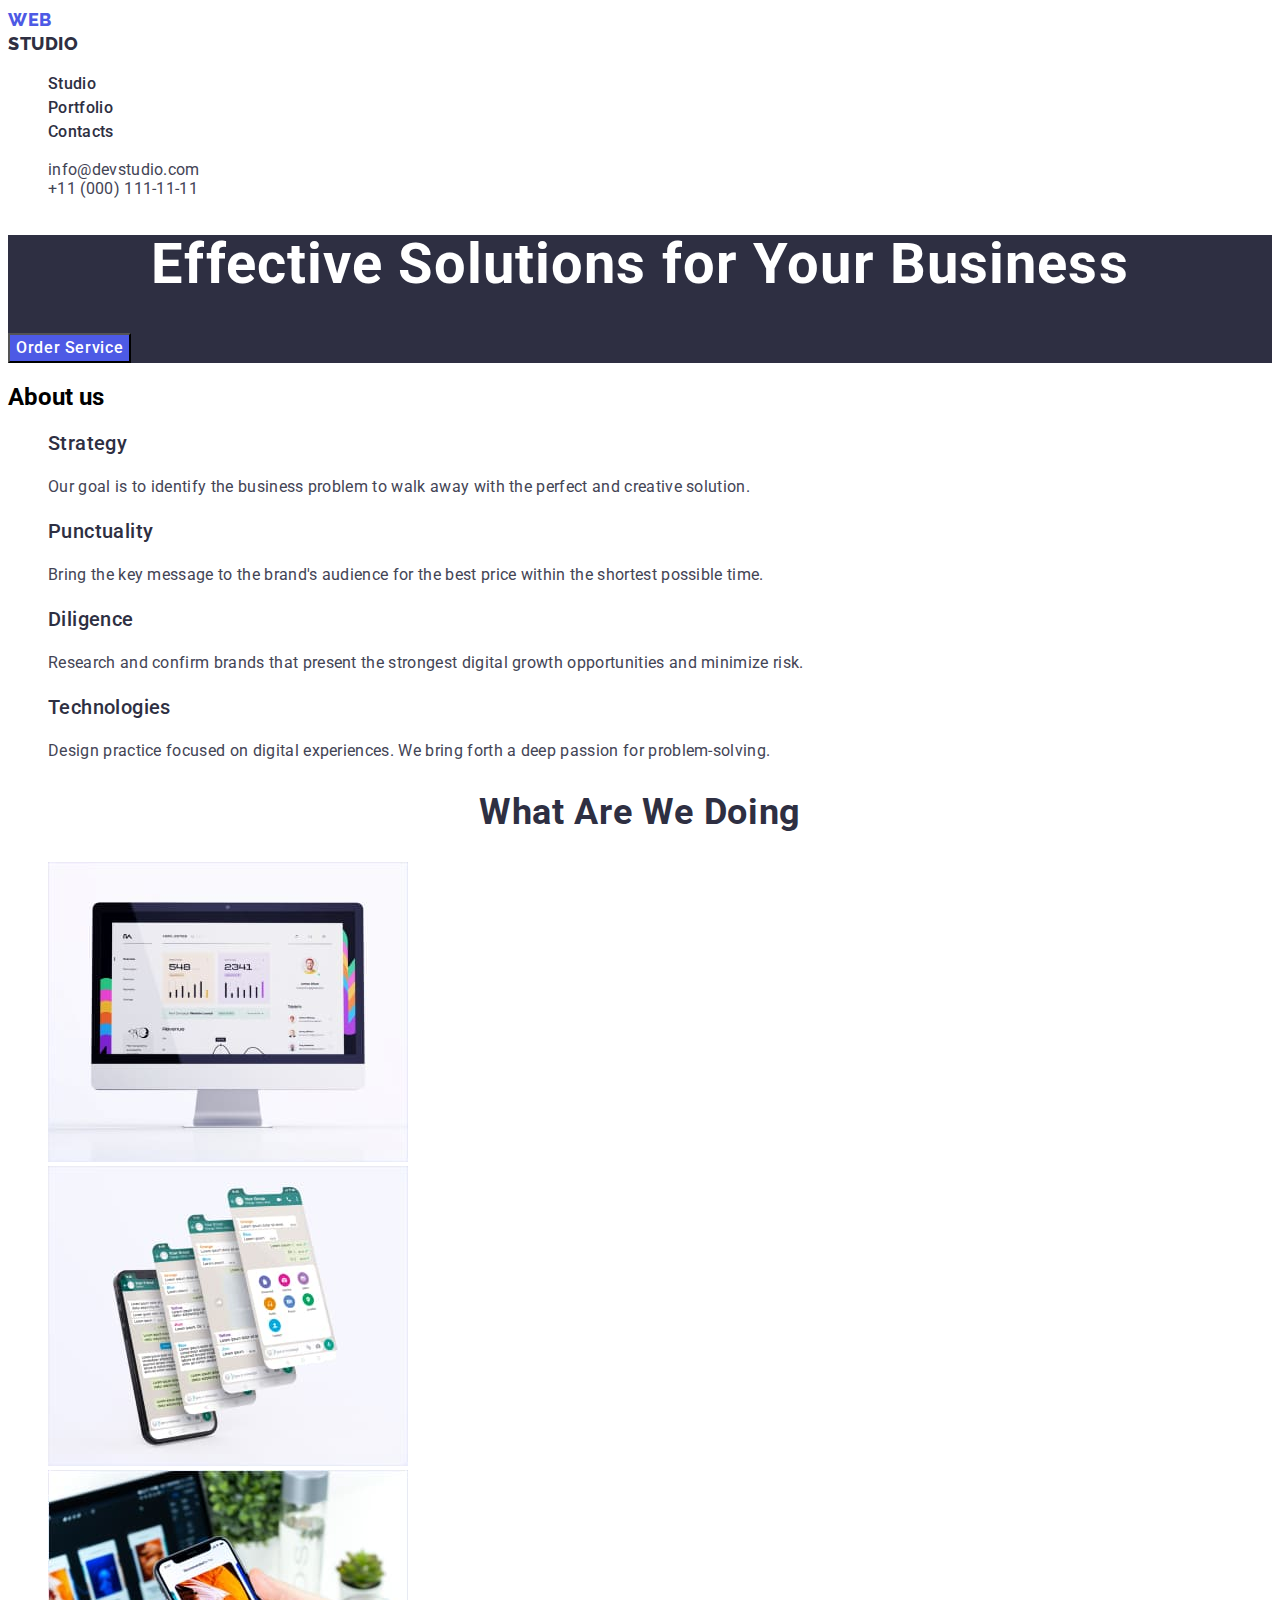
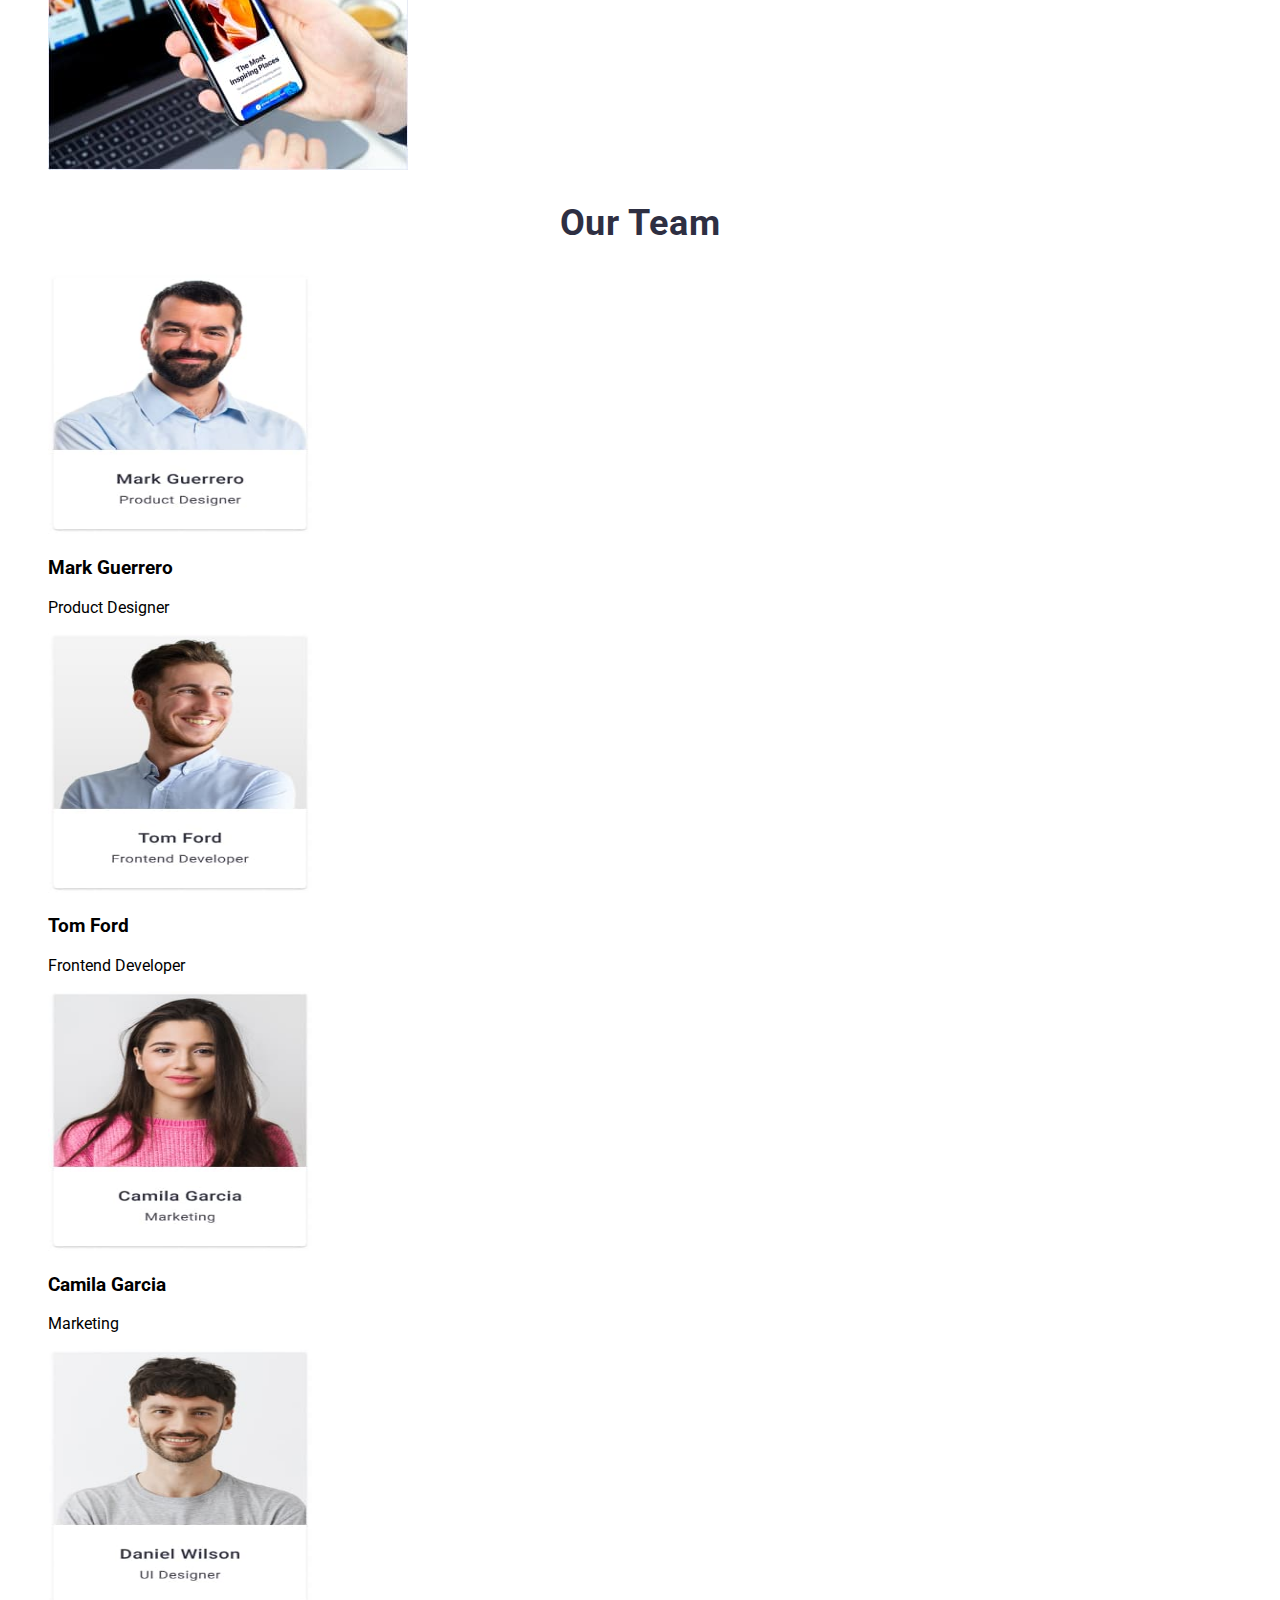
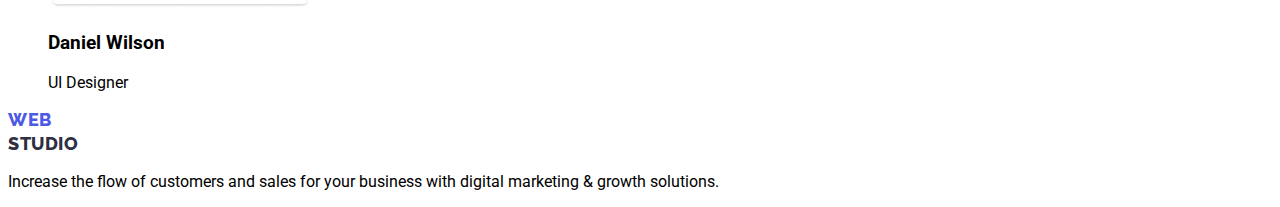
==== index.html @ 5ef685b6 "new-project" ====
<!DOCTYPE html>
<html lang="en">
  <head>
    <meta charset="UTF-8" />
    <meta http-equiv="X-UA-Compatible" content="IE=edge" />
    <meta name="viewport" content="width=device-width, initial-scale=1.0" />
    <title>Main Page</title>
    <link rel="preconnect" href="https://fonts.googleapis.com" />
    <link rel="preconnect" href="https://fonts.gstatic.com" crossorigin />
    <link
      href="https://fonts.googleapis.com/css2?family=Raleway:wght@800&family=Roboto:wght@400;500;700;900&display=swap"
      rel="stylesheet"
    />
    <link rel="stylesheet" href="css/styles.css" />
  </head>
  <body class="body">
    <!-- header -->
    <header class="header-main">
      <nav class="header-nav">
        <a class="header-logo link" href="./index.html">
          <span class="header-web">Web</span>
          <span class="header-studio">Studio</span>
        </a>

        <ul class="header-list list">
          <li class="header-item">
            <a class="header-link link" href="index.html">Studio</a>
          </li>
          <li class="header-item">
            <a class="header-link link" href="portfolio.html">Portfolio</a>
          </li>
          <li class="header-item">
            <a class="header-link link" href="">Contacts</a>
          </li>
        </ul>
      </nav>

      <address class="header-address">
        <ul class="address-list list">
          <li class="header-mail-list">
            <a class="head-mail link" href="mailto:info@devstudio.com"
              >info@devstudio.com</a
            >
          </li>
          <li class="header-tel-list">
            <a class="head-tel link" href="tel:+110001111111"
              >+11 (000) 111-11-11</a
            >
          </li>
        </ul>
      </address>
    </header>

    <main>
      <!-- hero -->
      <section class="hero">
        <h1 class="hero-logo">Effective Solutions for Your Business</h1>
        <button class="hero-btn" type="button">Order Service</button>
      </section>
      <!-- section 1 -->
      <section>
        <h2>About us</h2>
        <ul class="main list">
          <li>
            <h3 class="main-title">Strategy</h3>
            <p class="subtitle">
              Our goal is to identify the business problem to walk away with the
              perfect and creative solution.
            </p>
          </li>

          <li>
            <h3 class="main-title">Punctuality</h3>
            <p class="subtitle">
              Bring the key message to the brand's audience for the best price
              within the shortest possible time.
            </p>
          </li>

          <li>
            <h3 class="main-title">Diligence</h3>
            <p class="subtitle">
              Research and confirm brands that present the strongest digital
              growth opportunities and minimize risk.
            </p>
          </li>

          <li>
            <h3 class="main-title">Technologies</h3>
            <p class="subtitle">
              Design practice focused on digital experiences. We bring forth a
              deep passion for problem-solving.
            </p>
          </li>
        </ul>
      </section>
      <!-- section 2 -->
      <section>
        <h2 class="caption">What are we doing</h2>

        <ul class="picture list">
          <li>
            <img
              src="./images/img1.jpg"
              alt="photo1"
              width="360"
              height="300"
            />
          </li>
          <li>
            <img
              src="./images/img2.jpg"
              alt="photo2"
              width="360"
              height="300"
            />
          </li>
          <li>
            <img
              src="./images/img3.jpg"
              alt="photo3"
              width="360"
              height="300"
            />
          </li>
        </ul>
      </section>
      <!-- section 3 -->

      <section>
        <h2 class="subject">Our Team</h2>

        <ul class="team list">
          <li>
            <img
              src="./images/teamcard1.jpg"
              alt="Team Card 1"
              width="264"
              height="260"
            />
            <h3>Mark Guerrero</h3>
            <p>Product Designer</p>
          </li>
          <li>
            <img
              src="./images/teamcard2.jpg"
              alt="Team Card 2"
              width="264"
              height="260"
            />
            <h3>Tom Ford</h3>
            <p>Frontend Developer</p>
          </li>
          <li>
            <img
              src="./images/teamcard3.jpg"
              alt="Team Card 3"
              width="264"
              height="260"
            />
            <h3>Camila Garcia</h3>
            <p>Marketing</p>
          </li>
          <li>
            <img
              src="./images/teamcard4.jpg"
              alt="Team Card 4"
              width="264"
              height="260"
            />
            <h3>Daniel Wilson</h3>
            <p>UI Designer</p>
          </li>
        </ul>
      </section>
    </main>

    <footer>
      <a class="footer-logo link" href="./index.html">
        <span class="header-web">Web</span>
        <span class="header-studio">Studio</span>
      </a>
      <p>
        Increase the flow of customers and sales for your business with digital
        marketing & growth solutions.
      </p>
    </footer>
  </body>
</html>
---- css/styles.css ----
.body {
  font-family: "Roboto";
}
.link {
  text-decoration: none;
}
.list {
  list-style: none;
}
.header-web {
  font-family: "Raleway";
  font-style: normal;
  font-weight: 800;
  font-size: 18px;
  line-height: 1.33;
  display: flex;
  align-items: center;
  letter-spacing: 0.03em;
  text-transform: uppercase;
  color: #4d5ae5;
}
.header-studio {
  font-family: "Raleway";
  font-style: normal;
  font-weight: 800;
  font-size: 18px;
  line-height: 1.33;
  display: flex;
  align-items: center;
  letter-spacing: 0.03em;
  text-transform: uppercase;
  color: #2e2f42;
}
.header-link {
  font-family: "Roboto";
  font-style: normal;
  font-weight: 500;
  font-size: 16px;
  line-height: 1.5;
  letter-spacing: 0.02em;
  color: #2e2f42;
}
.head-mail,
.head-tel {
  font-family: "Roboto";
  font-style: normal;
  font-weight: 400;
  font-size: 16px;
  line-height: 1.5px;
  letter-spacing: 0.02em;
  color: #434455;
}
.hero {
  background-color: #2e2f42;
}
.hero-btn {
  background-color: #4d5ae5;
  font-family: "Roboto";
  font-style: normal;
  font-weight: 500;
  font-size: 16px;
  line-height: 1.5;
  display: flex;
  align-items: center;
  letter-spacing: 0.04em;
  color: #ffffff;
}
.hero-logo {
  font-family: "Roboto";
  font-style: normal;
  font-weight: 700;
  font-size: 56px;
  line-height: 1.07;
  text-align: center;
  letter-spacing: 0.02em;
  color: #ffffff;
}
.main-title {
  font-family: "Roboto";
  font-style: normal;
  font-weight: 500;
  font-size: 20px;
  line-height: 1.2;
  letter-spacing: 0.02em;
  color: #2e2f42;
}
.subtitle {
  font-family: "Roboto";
  font-style: normal;
  font-weight: 400;
  font-size: 16px;
  line-height: 1.5;
  letter-spacing: 0.02em;
  color: #434455;
}
.caption {
  font-family: "Roboto";
  font-style: normal;
  font-weight: 700;
  font-size: 36px;
  line-height: 1.11;
  text-align: center;
  letter-spacing: 0.02em;
  text-transform: capitalize;
  color: #2e2f42;
}
.subject {
  font-family: "Roboto";
  font-style: normal;
  font-weight: 700;
  font-size: 36px;
  line-height: 1.11;
  text-align: center;
  letter-spacing: 0.02em;
  text-transform: capitalize;
  color: #2e2f42;
}
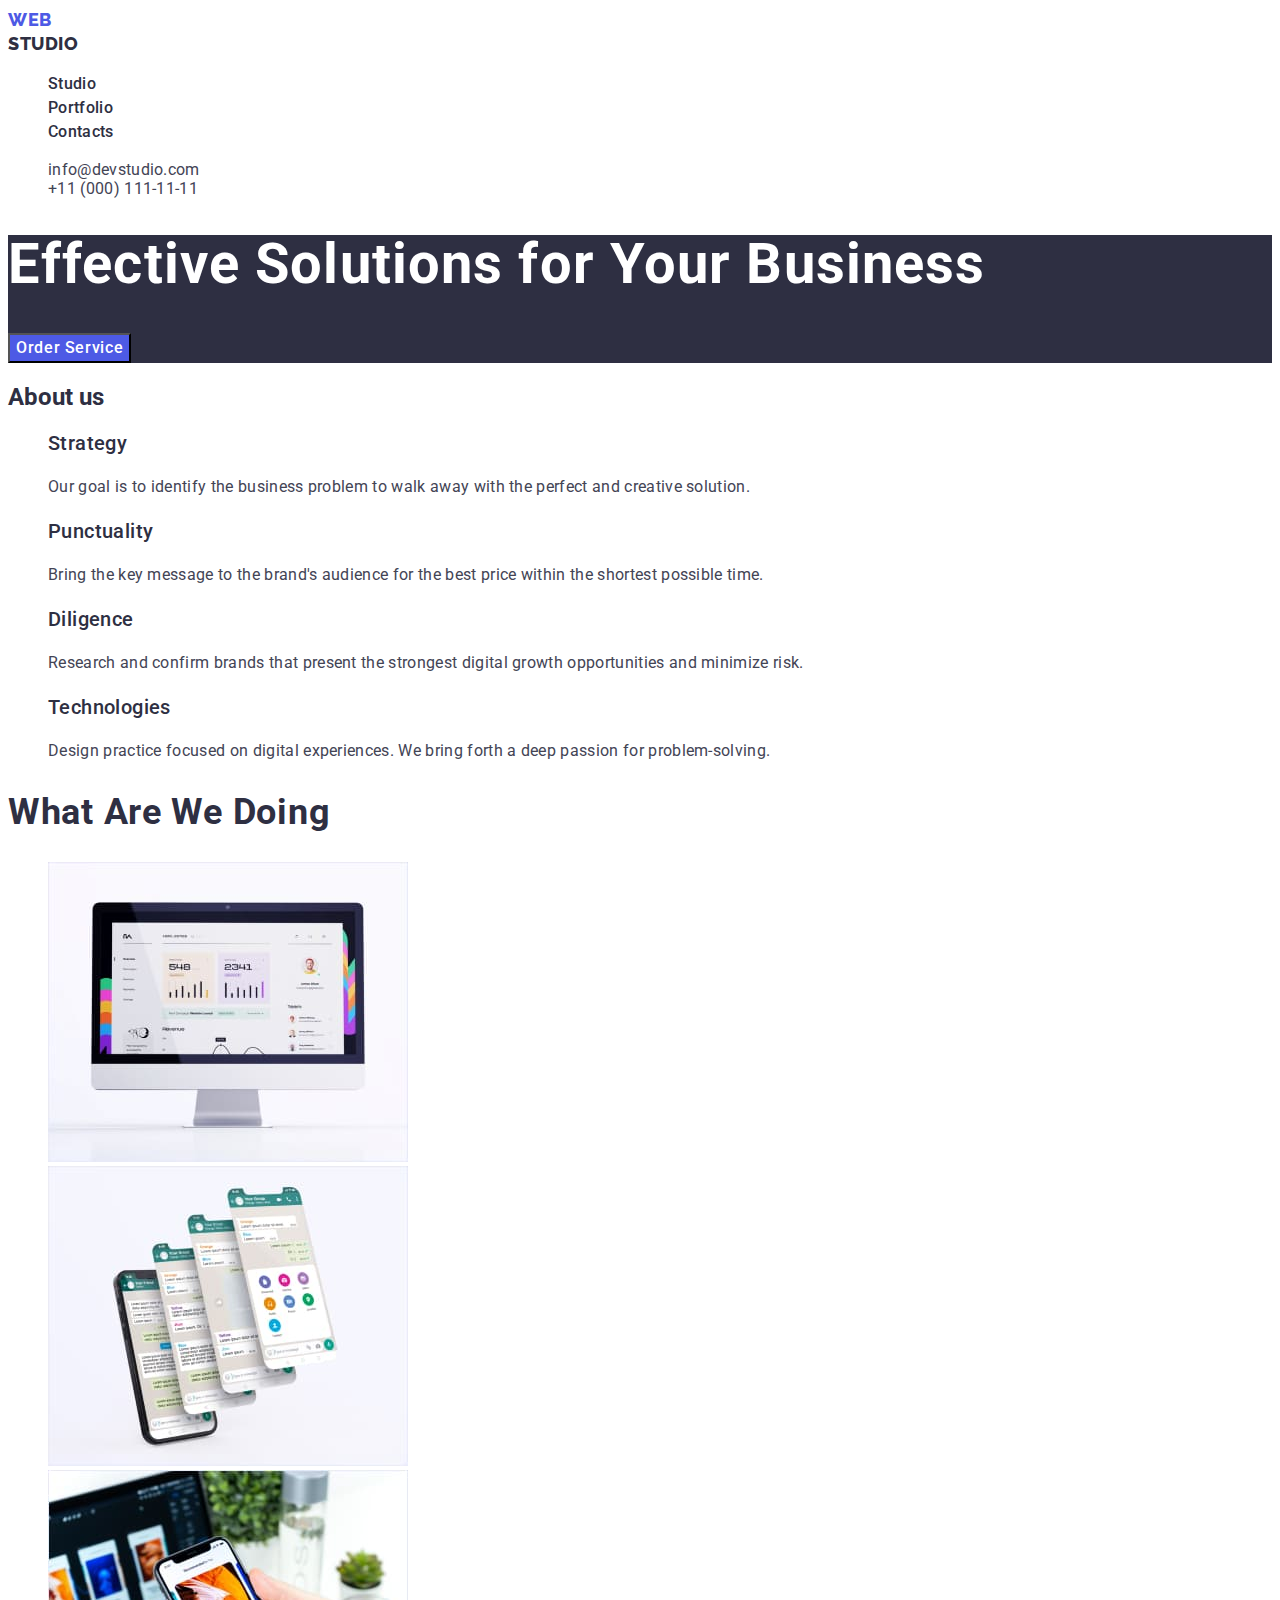
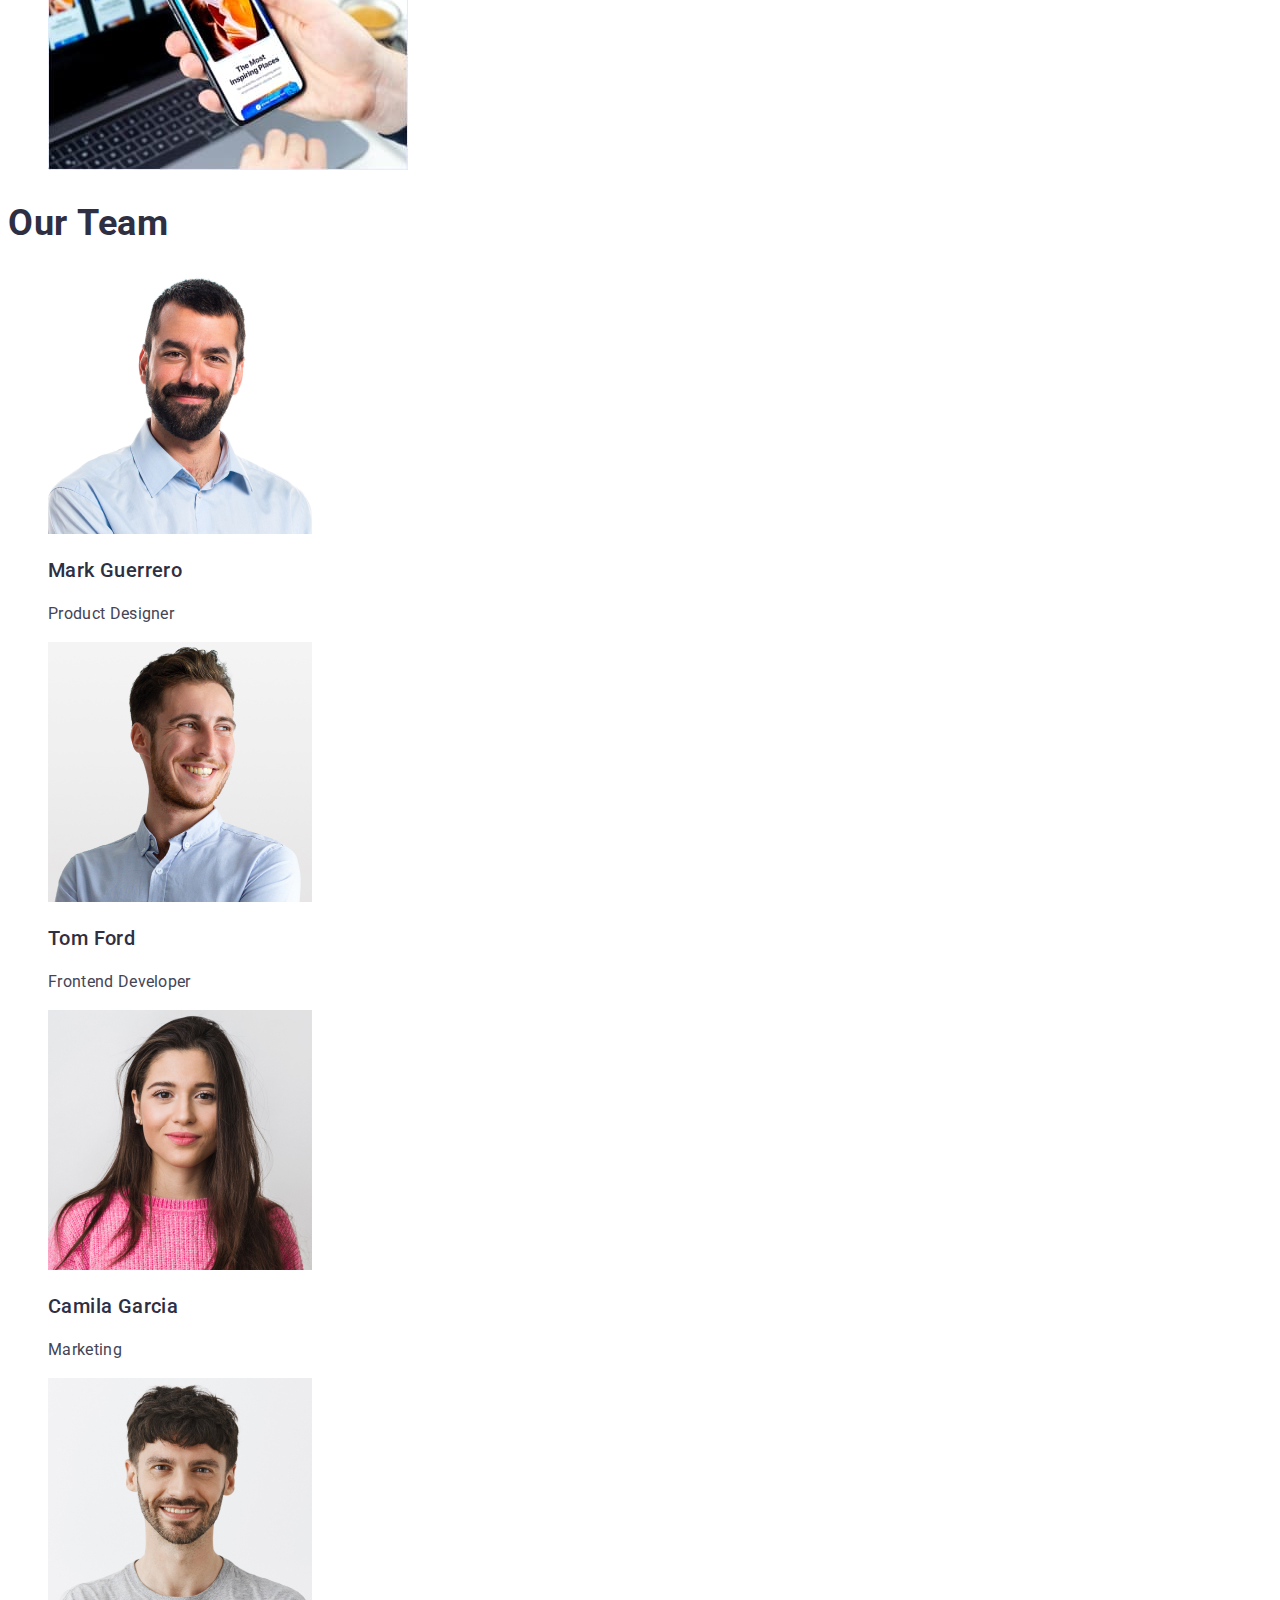
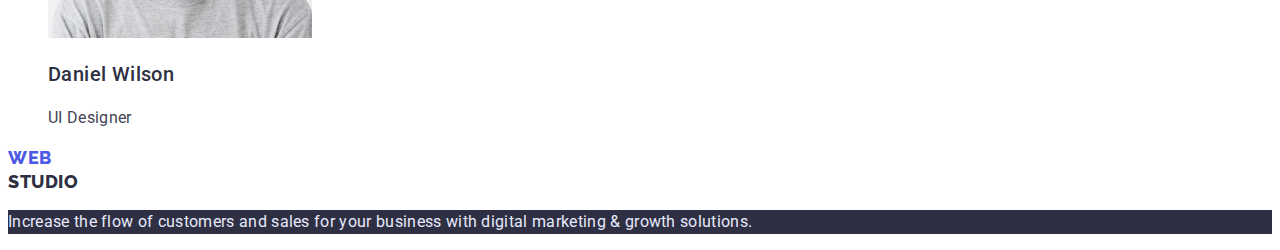
==== commit 307eb127: "new fix" ====
--- a/index.html
+++ b/index.html
@@ -58,10 +58,10 @@
         <button class="hero-btn" type="button">Order Service</button>
       </section>
       <!-- section 1 -->
-      <section>
+      <section class="about-us">
         <h2>About us</h2>
         <ul class="main list">
-          <li>
+          <li class="title-list">
             <h3 class="main-title">Strategy</h3>
             <p class="subtitle">
               Our goal is to identify the business problem to walk away with the
@@ -69,7 +69,7 @@
             </p>
           </li>
 
-          <li>
+          <li class="title-list">
             <h3 class="main-title">Punctuality</h3>
             <p class="subtitle">
               Bring the key message to the brand's audience for the best price
@@ -77,7 +77,7 @@
             </p>
           </li>
 
-          <li>
+          <li class="title-list">
             <h3 class="main-title">Diligence</h3>
             <p class="subtitle">
               Research and confirm brands that present the strongest digital
@@ -85,7 +85,7 @@
             </p>
           </li>
 
-          <li>
+          <li class="title-list">
             <h3 class="main-title">Technologies</h3>
             <p class="subtitle">
               Design practice focused on digital experiences. We bring forth a
@@ -95,28 +95,31 @@
         </ul>
       </section>
       <!-- section 2 -->
-      <section>
+      <section class="resourses">
         <h2 class="caption">What are we doing</h2>
 
         <ul class="picture list">
-          <li>
+          <li class="list-image">
             <img
+              class="picture"
               src="./images/img1.jpg"
               alt="photo1"
               width="360"
               height="300"
             />
           </li>
-          <li>
+          <li class="list-image">
             <img
+              class="picture"
               src="./images/img2.jpg"
               alt="photo2"
               width="360"
               height="300"
             />
           </li>
-          <li>
+          <li class="list-image">
             <img
+              class="picture"
               src="./images/img3.jpg"
               alt="photo3"
               width="360"
@@ -127,60 +130,64 @@
       </section>
       <!-- section 3 -->
 
-      <section>
+      <section class="team-section">
         <h2 class="subject">Our Team</h2>
 
         <ul class="team list">
-          <li>
+          <li class="team-picture">
             <img
+              class="team-pct"
               src="./images/teamcard1.jpg"
               alt="Team Card 1"
               width="264"
               height="260"
             />
-            <h3>Mark Guerrero</h3>
-            <p>Product Designer</p>
+            <h3 class="name">Mark Guerrero</h3>
+            <p class="profession">Product Designer</p>
           </li>
-          <li>
+          <li class="team-picture">
             <img
+              class="team-pct"
               src="./images/teamcard2.jpg"
               alt="Team Card 2"
               width="264"
               height="260"
             />
-            <h3>Tom Ford</h3>
-            <p>Frontend Developer</p>
+            <h3 class="name">Tom Ford</h3>
+            <p class="profession">Frontend Developer</p>
           </li>
-          <li>
+          <li class="team-picture">
             <img
+              class="team-pct"
               src="./images/teamcard3.jpg"
               alt="Team Card 3"
               width="264"
               height="260"
             />
-            <h3>Camila Garcia</h3>
-            <p>Marketing</p>
+            <h3 class="name">Camila Garcia</h3>
+            <p class="profession">Marketing</p>
           </li>
-          <li>
+          <li class="team-picture">
             <img
+              class="team-pct"
               src="./images/teamcard4.jpg"
               alt="Team Card 4"
               width="264"
               height="260"
             />
-            <h3>Daniel Wilson</h3>
-            <p>UI Designer</p>
+            <h3 class="name">Daniel Wilson</h3>
+            <p class="profession">UI Designer</p>
           </li>
         </ul>
       </section>
     </main>
 
-    <footer>
+    <footer class="footer-box">
       <a class="footer-logo link" href="./index.html">
         <span class="header-web">Web</span>
         <span class="header-studio">Studio</span>
       </a>
-      <p>
+      <p class="footer-text">
         Increase the flow of customers and sales for your business with digital
         marketing & growth solutions.
       </p>
--- a/css/styles.css
+++ b/css/styles.css
@@ -1,5 +1,6 @@
 .body {
   font-family: "Roboto";
+  color: #2e2f42;
 }
 .link {
   text-decoration: none;
@@ -7,6 +8,8 @@
 .list {
   list-style: none;
 }
+
+/* header */
 .header-web {
   font-family: "Raleway";
   font-style: normal;
@@ -50,6 +53,7 @@
   letter-spacing: 0.02em;
   color: #434455;
 }
+/* hero */
 .hero {
   background-color: #2e2f42;
 }
@@ -64,6 +68,7 @@
   align-items: center;
   letter-spacing: 0.04em;
   color: #ffffff;
+  cursor: pointer;
 }
 .hero-logo {
   font-family: "Roboto";
@@ -71,10 +76,10 @@
   font-weight: 700;
   font-size: 56px;
   line-height: 1.07;
-  text-align: center;
   letter-spacing: 0.02em;
   color: #ffffff;
 }
+/* section 1 */
 .main-title {
   font-family: "Roboto";
   font-style: normal;
@@ -99,7 +104,6 @@
   font-weight: 700;
   font-size: 36px;
   line-height: 1.11;
-  text-align: center;
   letter-spacing: 0.02em;
   text-transform: capitalize;
   color: #2e2f42;
@@ -110,8 +114,81 @@
   font-weight: 700;
   font-size: 36px;
   line-height: 1.11;
-  text-align: center;
   letter-spacing: 0.02em;
   text-transform: capitalize;
   color: #2e2f42;
 }
+/* section 2 */
+.caption {
+}
+.picture list {
+}
+.list-image {
+}
+.picture {
+}
+/* section 3 */
+.team-picture {
+}
+.team-pct {
+}
+.name {
+  font-weight: 500;
+  font-size: 20px;
+  line-height: 1.2;
+  letter-spacing: 0.02em;
+  color: #2e2f42;
+}
+.profession {
+  font-weight: 400;
+  font-size: 16px;
+  line-height: 1.5;
+  letter-spacing: 0.02em;
+  color: #434455;
+}
+.footer-text {
+  font-family: "Roboto";
+  font-style: normal;
+  font-weight: 400;
+  font-size: 16px;
+  line-height: 1.5;
+  letter-spacing: 0.02em;
+  color: #e7e9fc;
+  background-color: #2e2f42;
+}
+/**------ portfolio */
+.filters-btn {
+  font-family: "Roboto";
+  font-style: normal;
+  font-weight: 500;
+  font-size: 16px;
+  line-height: 1.5;
+  display: flex;
+  align-items: center;
+  text-align: center;
+  letter-spacing: 0.04em;
+  color: #4d5ae5;
+  cursor: pointer;
+}
+.filters-btn:hover {
+  color: #ffffff;
+  border-color: #404bbf;
+}
+.project-card-text {
+  font-family: "Roboto";
+  font-style: normal;
+  font-weight: 500;
+  font-size: 20px;
+  line-height: 1.2;
+  letter-spacing: 0.02em;
+  color: #2e2f42;
+}
+.project-card-paragraph {
+  font-family: "Roboto";
+  font-style: normal;
+  font-weight: 400;
+  font-size: 16px;
+  line-height: 1.5;
+  letter-spacing: 0.02em;
+  color: #434455;
+}
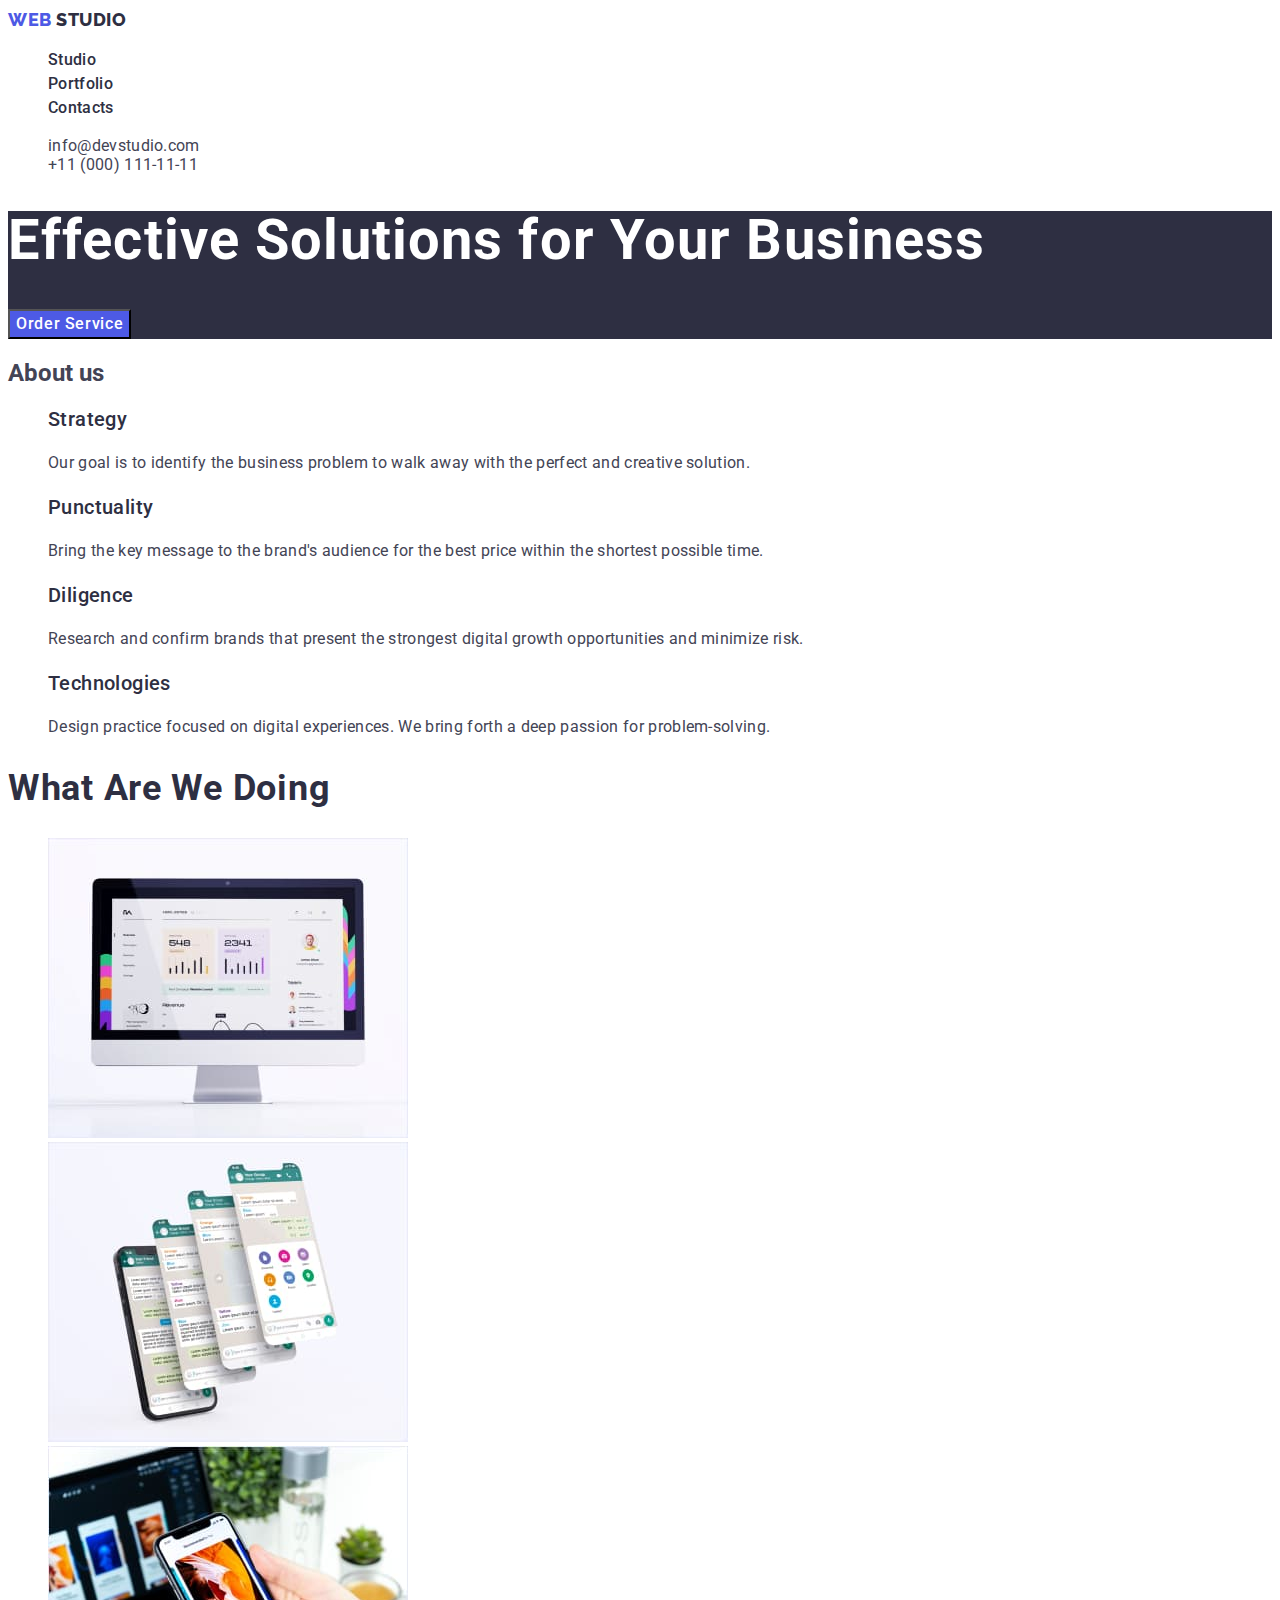
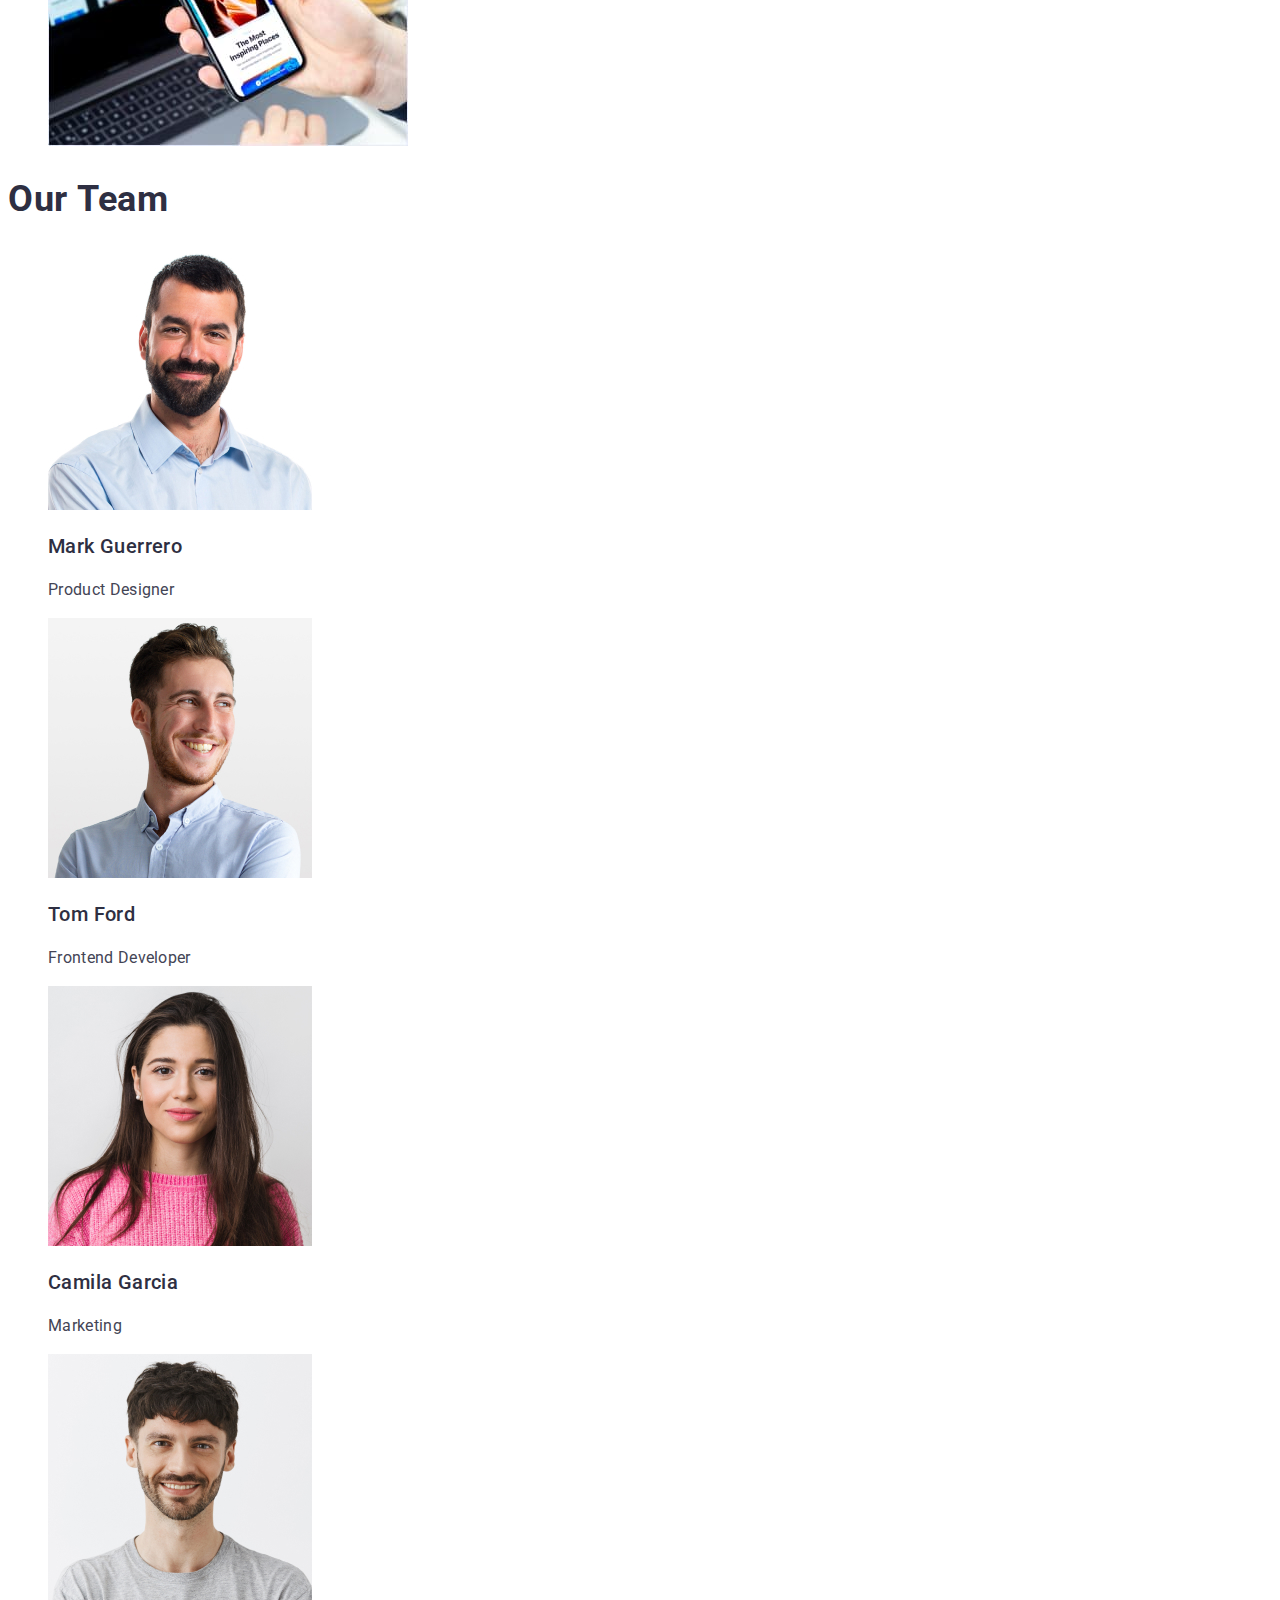
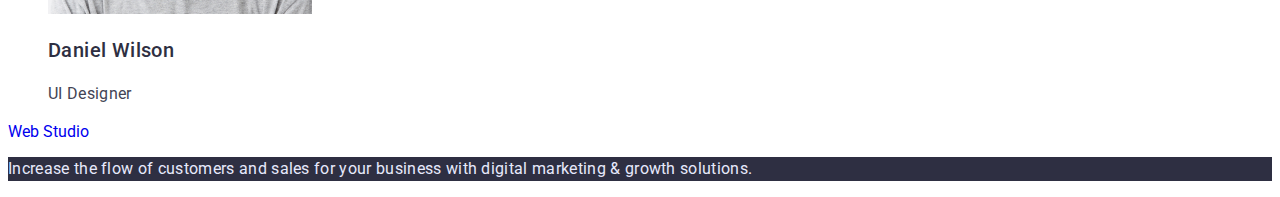
==== commit 87450b57: "new fix 11" ====
--- a/index.html
+++ b/index.html
@@ -18,11 +18,10 @@
     <header class="header-main">
       <nav class="header-nav">
         <a class="header-logo link" href="./index.html">
-          <span class="header-web">Web</span>
-          <span class="header-studio">Studio</span>
+          Web <span class="studio-logo">Studio</span>
         </a>
 
-        <ul class="header-list list">
+        <ul class="menu-nav list">
           <li class="header-item">
             <a class="header-link link" href="index.html">Studio</a>
           </li>
--- a/css/styles.css
+++ b/css/styles.css
@@ -1,6 +1,6 @@
 .body {
-  font-family: "Roboto";
-  color: #2e2f42;
+  font-family: "Roboto", sans-serif;
+  color: #434455;
 }
 .link {
   text-decoration: none;
@@ -10,25 +10,23 @@
 }
 
 /* header */
-.header-web {
+.header-logo {
   font-family: "Raleway";
   font-style: normal;
   font-weight: 800;
   font-size: 18px;
   line-height: 1.33;
-  display: flex;
   align-items: center;
   letter-spacing: 0.03em;
   text-transform: uppercase;
   color: #4d5ae5;
 }
-.header-studio {
+.studio-logo {
   font-family: "Raleway";
   font-style: normal;
   font-weight: 800;
   font-size: 18px;
   line-height: 1.33;
-  display: flex;
   align-items: center;
   letter-spacing: 0.03em;
   text-transform: uppercase;
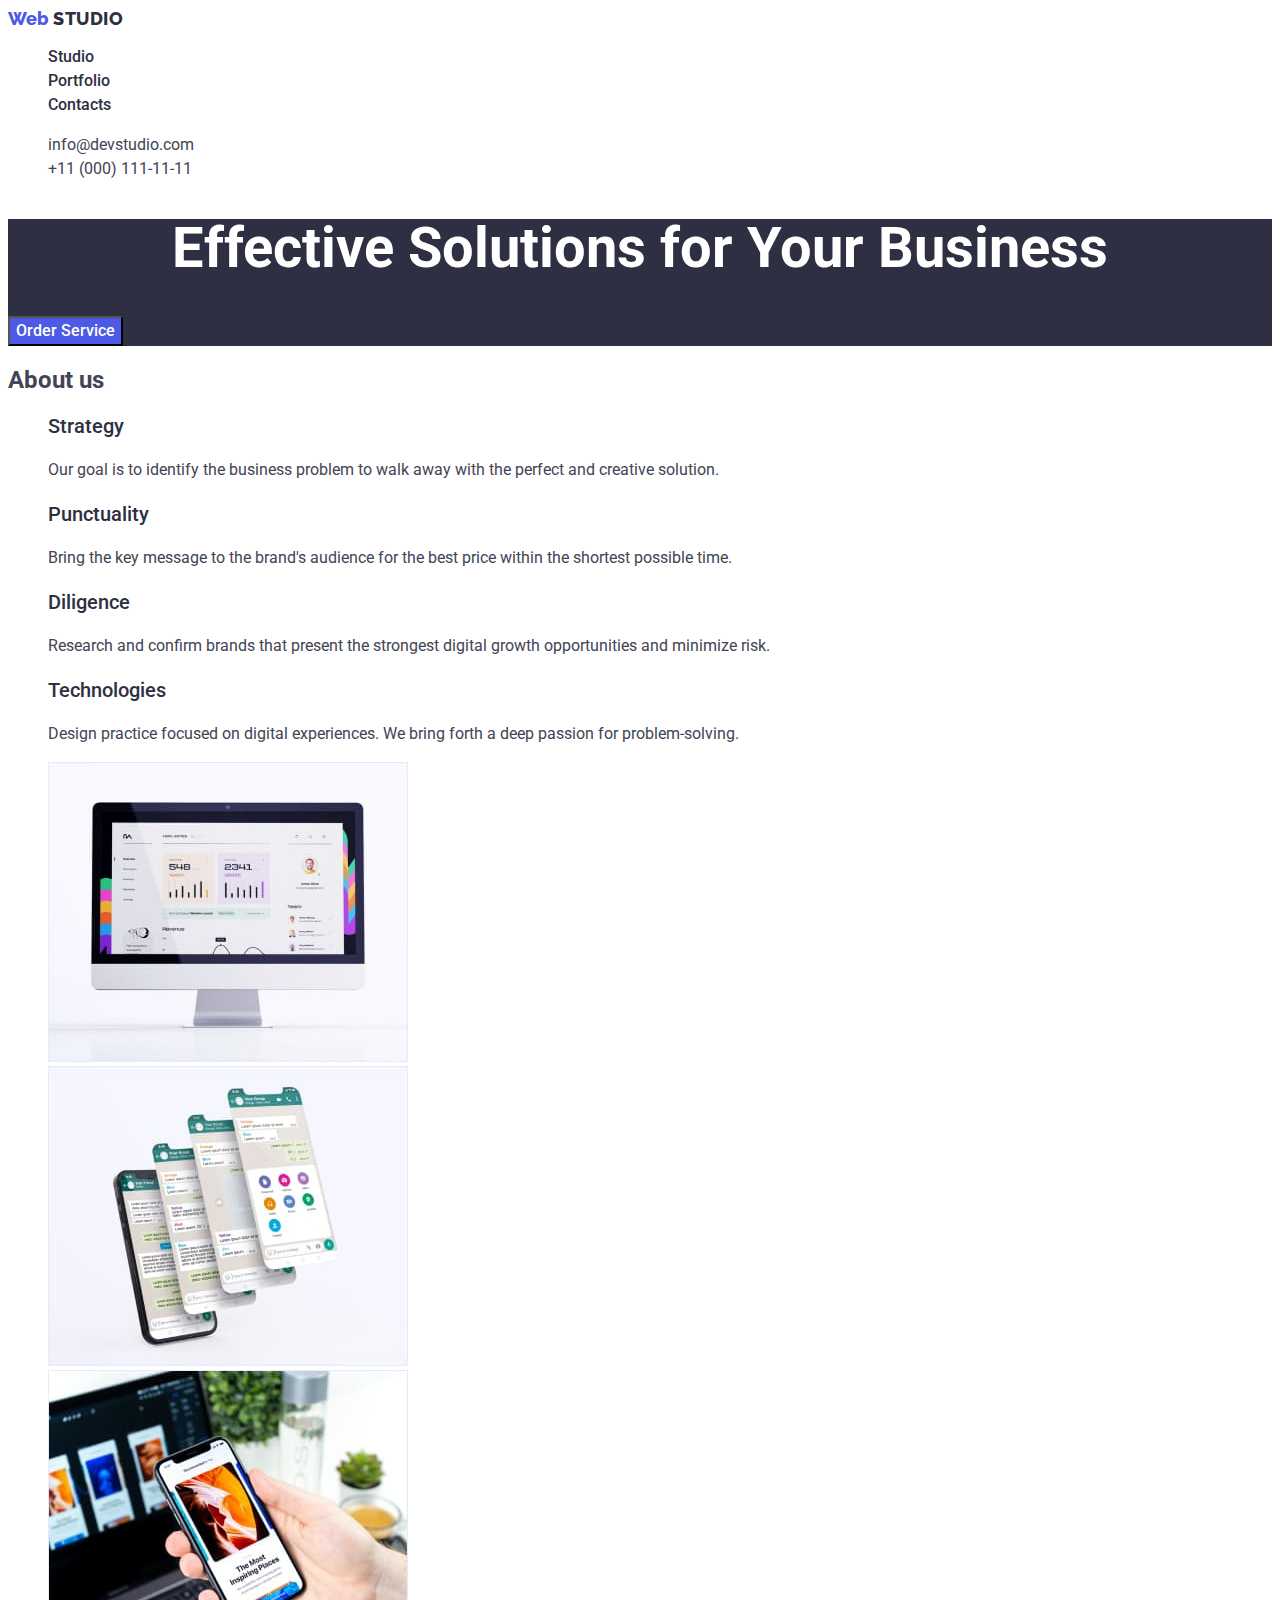
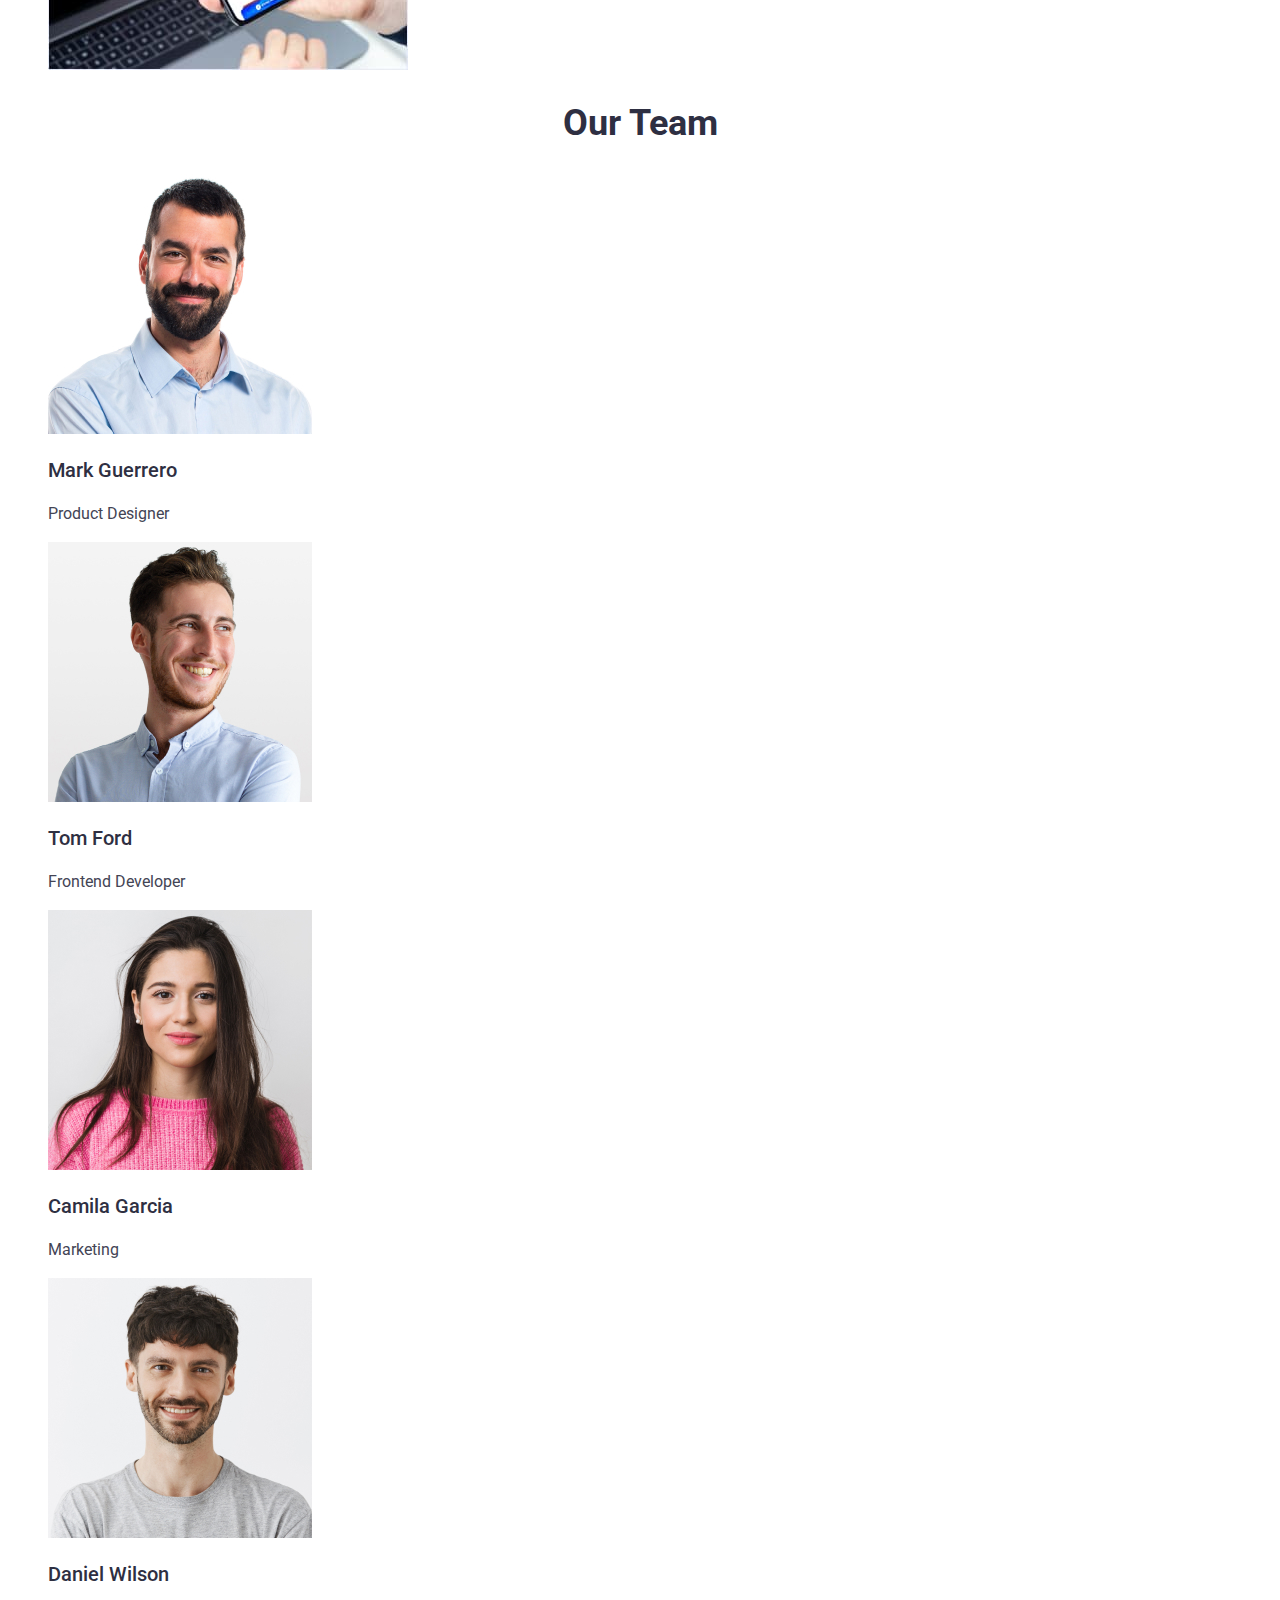
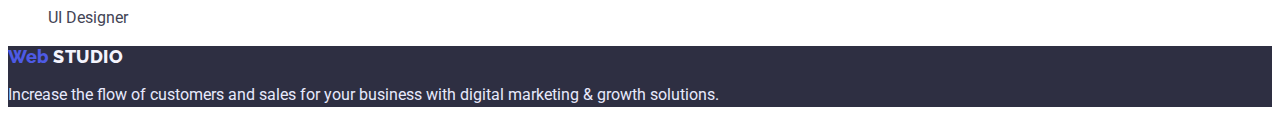
==== commit efeafc0b: "fix code 13" ====
--- a/index.html
+++ b/index.html
@@ -18,15 +18,16 @@
     <header class="header-main">
       <nav class="header-nav">
         <a class="header-logo link" href="./index.html">
-          Web <span class="studio-logo">Studio</span>
+          Web
+          <span class="studio-logo">Studio</span>
         </a>
 
         <ul class="menu-nav list">
           <li class="header-item">
-            <a class="header-link link" href="index.html">Studio</a>
+            <a class="header-link link" href="./index.html">Studio</a>
           </li>
           <li class="header-item">
-            <a class="header-link link" href="portfolio.html">Portfolio</a>
+            <a class="header-link link" href="./portfolio.html">Portfolio</a>
           </li>
           <li class="header-item">
             <a class="header-link link" href="">Contacts</a>
@@ -36,12 +37,12 @@
 
       <address class="header-address">
         <ul class="address-list list">
-          <li class="header-mail-list">
+          <li class="header-mail-list list">
             <a class="head-mail link" href="mailto:info@devstudio.com"
               >info@devstudio.com</a
             >
           </li>
-          <li class="header-tel-list">
+          <li class="header-tel-list list">
             <a class="head-tel link" href="tel:+110001111111"
               >+11 (000) 111-11-11</a
             >
@@ -95,7 +96,7 @@
       </section>
       <!-- section 2 -->
       <section class="resourses">
-        <h2 class="caption">What are we doing</h2>
+        <h2 hidden class="subtitle-section">What are we doing</h2>
 
         <ul class="picture list">
           <li class="list-image">
@@ -183,8 +184,8 @@
 
     <footer class="footer-box">
       <a class="footer-logo link" href="./index.html">
-        <span class="header-web">Web</span>
-        <span class="header-studio">Studio</span>
+        Web
+        <span class="footer-studio-logo">Studio</span>
       </a>
       <p class="footer-text">
         Increase the flow of customers and sales for your business with digital
--- a/css/styles.css
+++ b/css/styles.css
@@ -1,3 +1,16 @@
+:root {
+  --color-iris: #4d5ae5;
+  --color-ocean: #404bbf;
+  --color-navy-blue: #2e2f42;
+  --color-green: #31d0aa;
+  --color-slate: #434455;
+  --color-light-slate: #8e8f99;
+  --color-cornflower: #e7e9fc;
+  --color-cloud: #f4f4fd;
+  --color-navy-blue-modal: #2e2f42;
+  --color-grey: #2e2f42;
+}
+
 .body {
   font-family: "Roboto", sans-serif;
   color: #434455;
@@ -10,27 +23,67 @@
 }
 
 /* header */
-.header-logo {
-  font-family: "Raleway";
+.header-logo,
+.footer-logo {
+  font-family: "Raleway", sans-serif;
   font-style: normal;
   font-weight: 800;
   font-size: 18px;
-  line-height: 1.33;
-  align-items: center;
-  letter-spacing: 0.03em;
-  text-transform: uppercase;
+  line-height: 1.17;
   color: #4d5ae5;
 }
+.header-logo :hover {
+  color: #404bbf;
+}
+.header-logo:focus {
+  color: #404bbf;
+}
+.header-address {
+  font-style: normal;
+}
+.header-mail-list {
+  line-height: 1.5;
+}
+.header-mail-list :hover {
+  color: #404bbf;
+}
+.header-mail-list :focus {
+  color: #404bbf;
+}
+.header-tel-list {
+  line-height: 1.5;
+}
+.header-tel-list :hover {
+  color: #404bbf;
+}
+.header-tel-list :focus {
+  color: #404bbf;
+}
+.footer-logo :hover {
+  color: #404bbf;
+}
+.footer-logo :focus {
+  color: #404bbf;
+}
 .studio-logo {
-  font-family: "Raleway";
+  font-family: "Raleway", sans-serif;
   font-style: normal;
   font-weight: 800;
   font-size: 18px;
-  line-height: 1.33;
-  align-items: center;
+  line-height: 1.17;
   letter-spacing: 0.03em;
+  color: #2e2f42;
   text-transform: uppercase;
-  color: #2e2f42;
+}
+.footer-studio-logo {
+  font-family: "Raleway", sans-serif;
+  font-style: normal;
+  font-weight: 800;
+  font-size: 18px;
+  line-height: 1.17;
+  letter-spacing: 0.03em;
+  color: #f4f4fd;
+  text-transform: uppercase;
 }
 .header-link {
   font-family: "Roboto";
@@ -38,7 +91,6 @@
   font-weight: 500;
   font-size: 16px;
   line-height: 1.5;
-  letter-spacing: 0.02em;
   color: #2e2f42;
 }
 .head-mail,
@@ -48,7 +100,6 @@
   font-weight: 400;
   font-size: 16px;
   line-height: 1.5px;
-  letter-spacing: 0.02em;
   color: #434455;
 }
 /* hero */
@@ -57,14 +108,11 @@
 }
 .hero-btn {
   background-color: #4d5ae5;
-  font-family: "Roboto";
-  font-style: normal;
-  font-weight: 500;
-  font-size: 16px;
-  line-height: 1.5;
-  display: flex;
-  align-items: center;
-  letter-spacing: 0.04em;
+  font-family: "Roboto", sans-serif;
+  font-style: normal;
+  font-weight: 500;
+  font-size: 16px;
+  line-height: 1.5;
   color: #ffffff;
   cursor: pointer;
 }
@@ -74,8 +122,8 @@
   font-weight: 700;
   font-size: 56px;
   line-height: 1.07;
-  letter-spacing: 0.02em;
   color: #ffffff;
+  text-align: center;
 }
 /* section 1 */
 .main-title {
@@ -84,7 +132,6 @@
   font-weight: 500;
   font-size: 20px;
   line-height: 1.2;
-  letter-spacing: 0.02em;
   color: #2e2f42;
 }
 .subtitle {
@@ -93,17 +140,14 @@
   font-weight: 400;
   font-size: 16px;
   line-height: 1.5;
-  letter-spacing: 0.02em;
-  color: #434455;
-}
-.caption {
+  color: #434455;
+}
+.subtitle-section {
   font-family: "Roboto";
   font-style: normal;
   font-weight: 700;
   font-size: 36px;
   line-height: 1.11;
-  letter-spacing: 0.02em;
-  text-transform: capitalize;
   color: #2e2f42;
 }
 .subject {
@@ -112,9 +156,11 @@
   font-weight: 700;
   font-size: 36px;
   line-height: 1.11;
-  letter-spacing: 0.02em;
-  text-transform: capitalize;
-  color: #2e2f42;
+  text-align: center;
+  color: #2e2f42;
+}
+.footer-box {
+  background-color: var(--color-navy-blue);
 }
 /* section 2 */
 .caption {
@@ -134,14 +180,12 @@
   font-weight: 500;
   font-size: 20px;
   line-height: 1.2;
-  letter-spacing: 0.02em;
   color: #2e2f42;
 }
 .profession {
   font-weight: 400;
   font-size: 16px;
   line-height: 1.5;
-  letter-spacing: 0.02em;
   color: #434455;
 }
 .footer-text {
@@ -150,7 +194,6 @@
   font-weight: 400;
   font-size: 16px;
   line-height: 1.5;
-  letter-spacing: 0.02em;
   color: #e7e9fc;
   background-color: #2e2f42;
 }
@@ -161,10 +204,6 @@
   font-weight: 500;
   font-size: 16px;
   line-height: 1.5;
-  display: flex;
-  align-items: center;
-  text-align: center;
-  letter-spacing: 0.04em;
   color: #4d5ae5;
   cursor: pointer;
 }
@@ -178,7 +217,6 @@
   font-weight: 500;
   font-size: 20px;
   line-height: 1.2;
-  letter-spacing: 0.02em;
   color: #2e2f42;
 }
 .project-card-paragraph {
@@ -187,6 +225,5 @@
   font-weight: 400;
   font-size: 16px;
   line-height: 1.5;
-  letter-spacing: 0.02em;
-  color: #434455;
-}
+  color: #434455;
+}
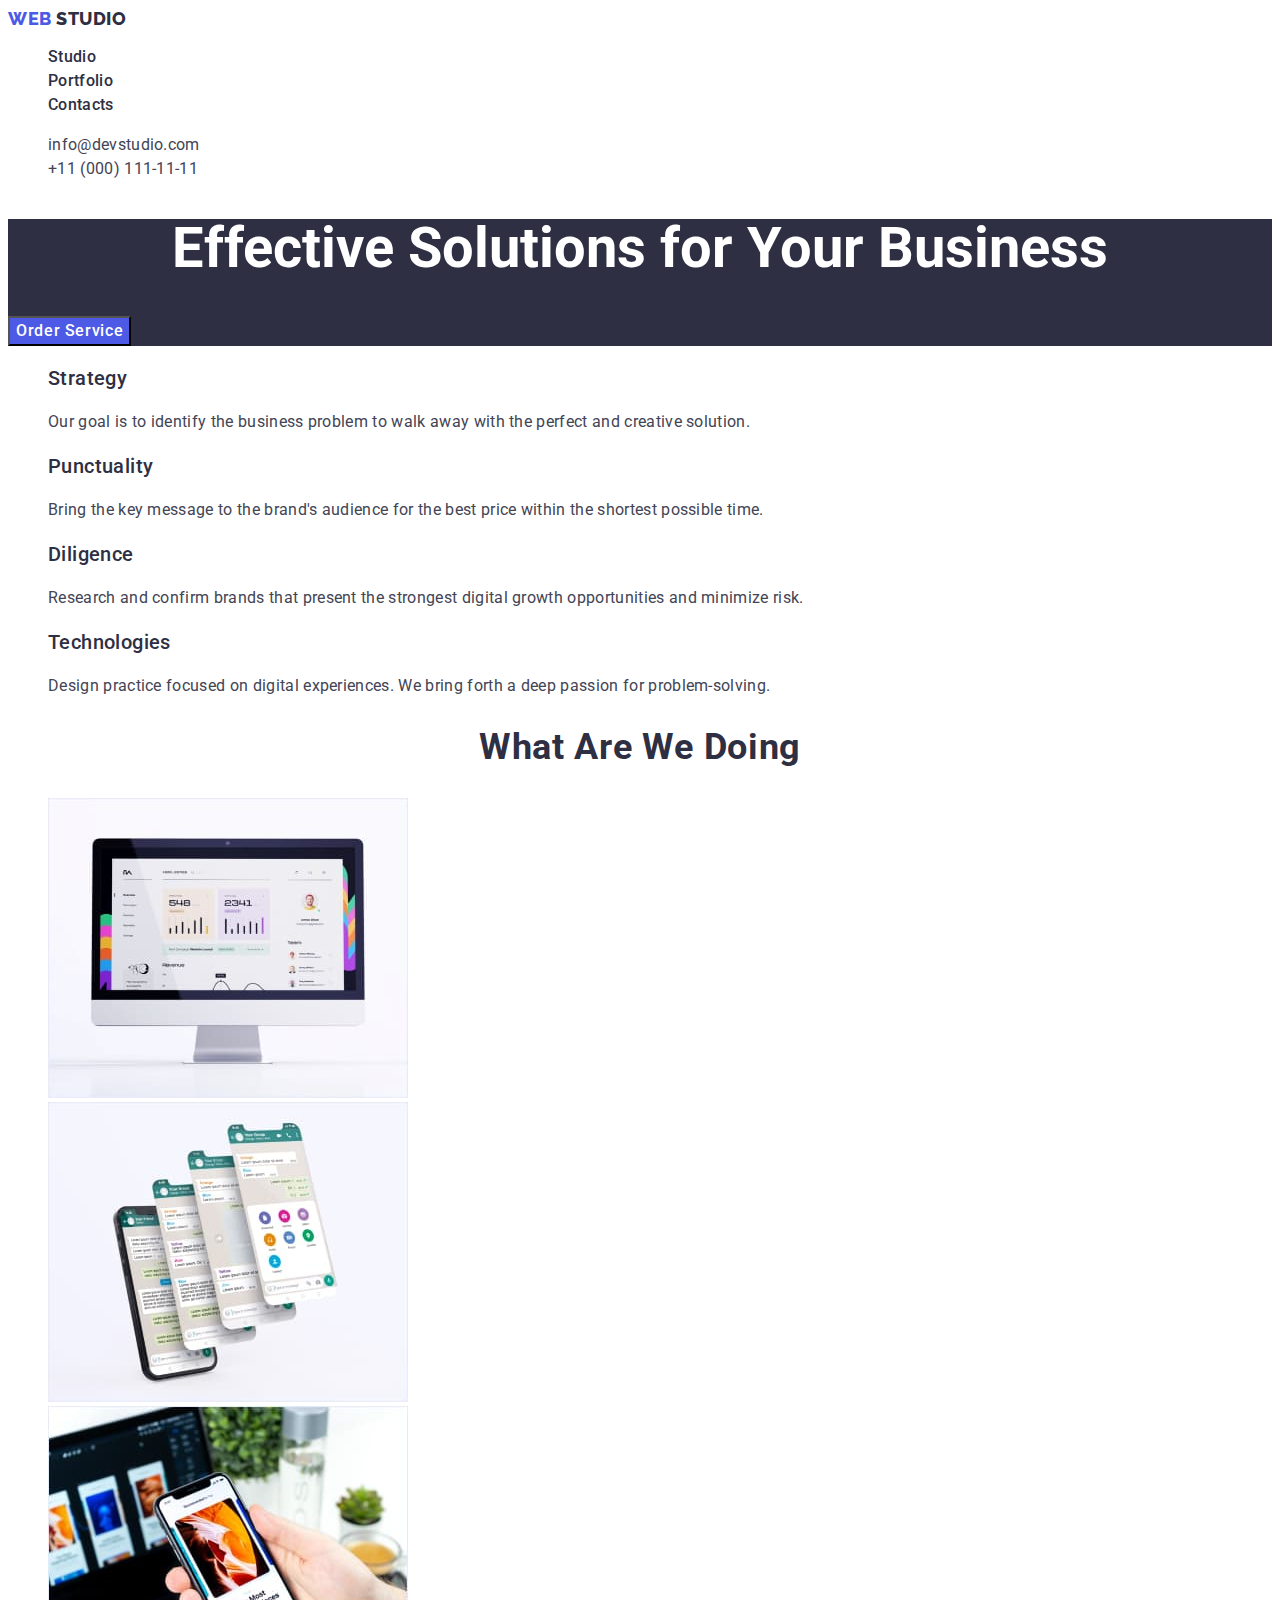
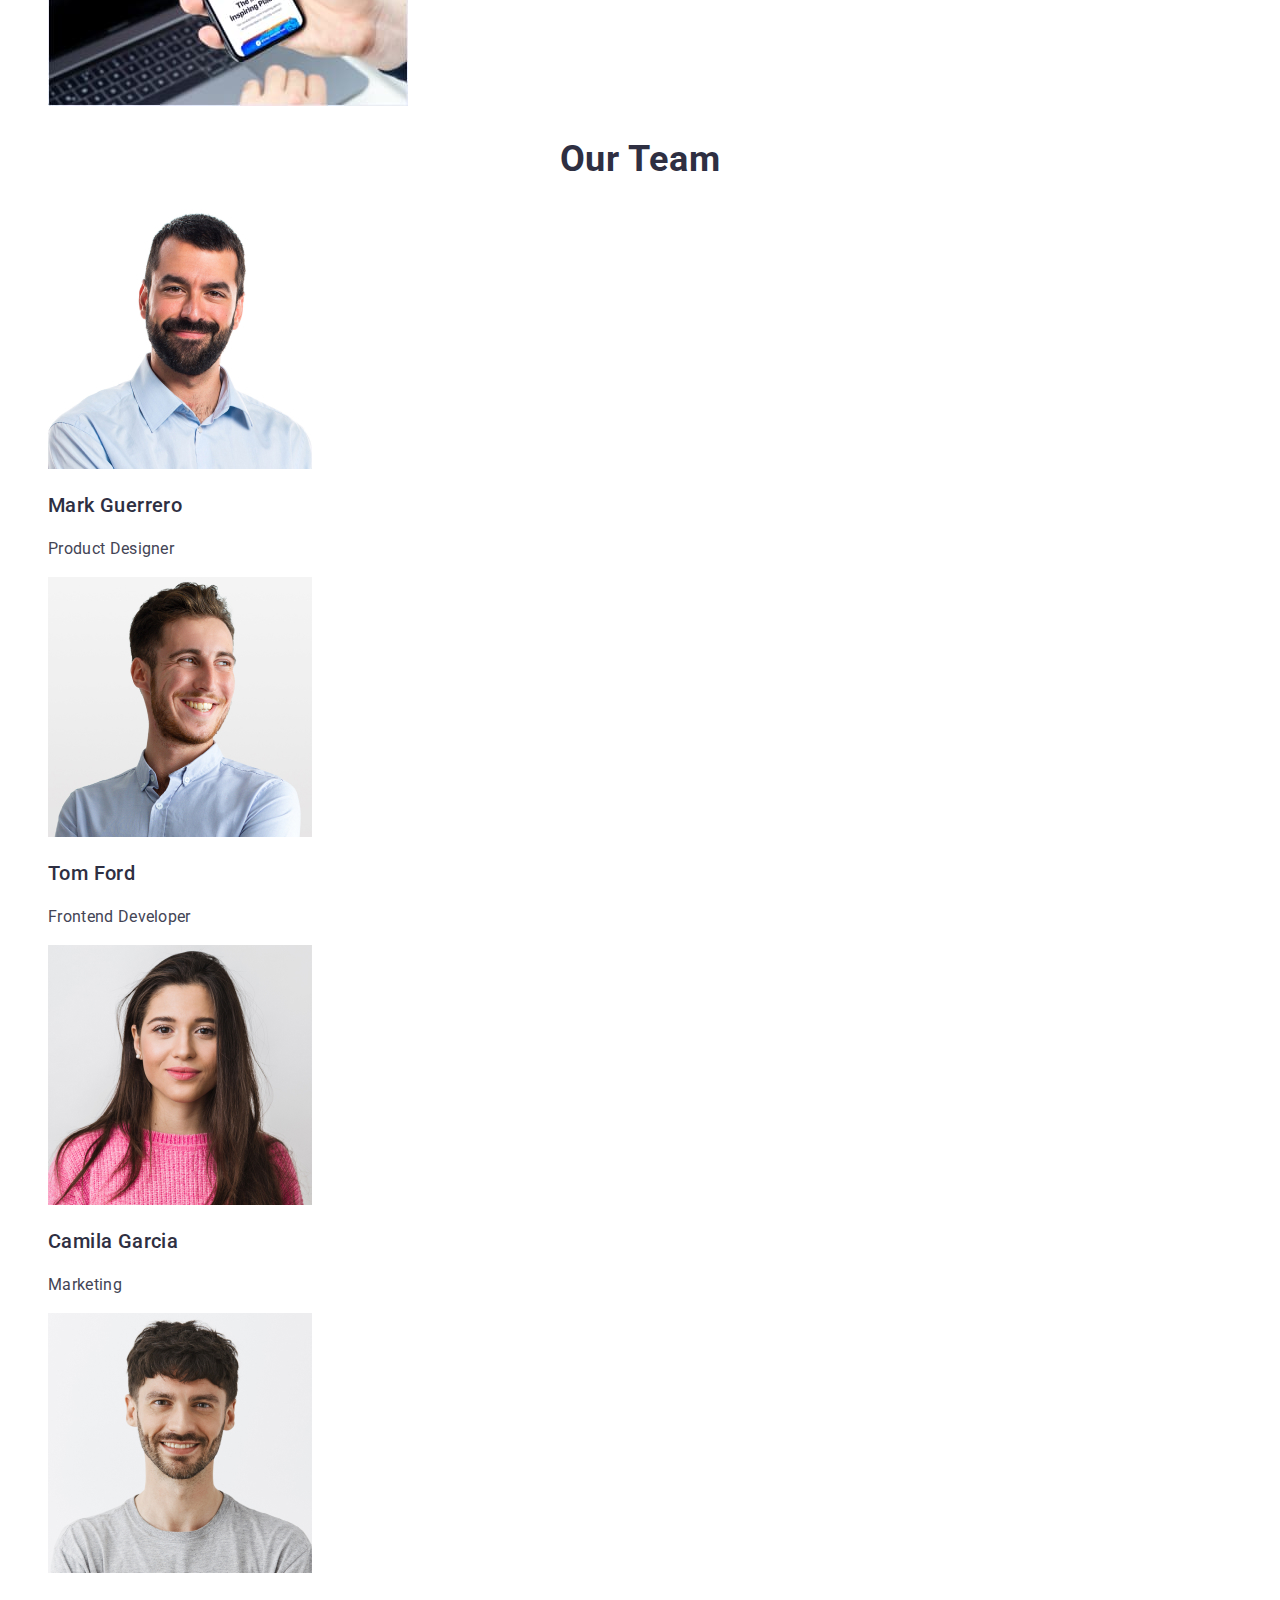
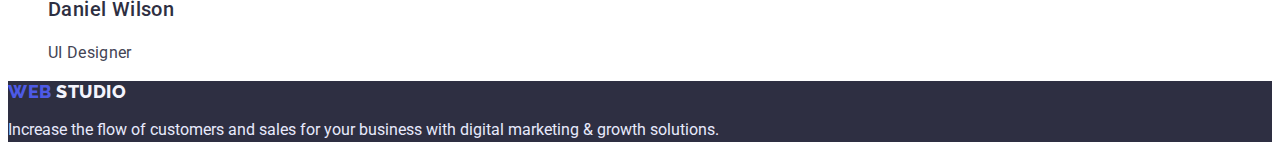
==== commit c6eb0d8f: "fix main" ====
--- a/index.html
+++ b/index.html
@@ -37,13 +37,13 @@
 
       <address class="header-address">
         <ul class="address-list list">
-          <li class="header-mail-list list">
+          <li class="header-mail-list">
             <a class="head-mail link" href="mailto:info@devstudio.com"
               >info@devstudio.com</a
             >
           </li>
-          <li class="header-tel-list list">
-            <a class="head-tel link" href="tel:+110001111111"
+          <li class="header-tel-list">
+            <a class="head-mail link" href="tel:+110001111111"
               >+11 (000) 111-11-11</a
             >
           </li>
@@ -59,7 +59,7 @@
       </section>
       <!-- section 1 -->
       <section class="about-us">
-        <h2>About us</h2>
+        <h2 hidden class="section-title">About us</h2>
         <ul class="main list">
           <li class="title-list">
             <h3 class="main-title">Strategy</h3>
@@ -96,7 +96,7 @@
       </section>
       <!-- section 2 -->
       <section class="resourses">
-        <h2 hidden class="subtitle-section">What are we doing</h2>
+        <h2 class="subtitle-section">What are we doing</h2>
 
         <ul class="picture list">
           <li class="list-image">
--- a/css/styles.css
+++ b/css/styles.css
@@ -30,6 +30,8 @@
   font-weight: 800;
   font-size: 18px;
   line-height: 1.17;
+  letter-spacing: 0.03em;
+  text-transform: uppercase;
   color: #4d5ae5;
 }
 .header-logo :hover {
@@ -63,6 +65,12 @@
   color: #404bbf;
 }
 .footer-logo :focus {
+  color: #404bbf;
+}
+.header-item :hover {
+  color: #404bbf;
+}
+.header-item :focus {
   color: #404bbf;
 }
 .studio-logo {
@@ -91,6 +99,7 @@
   font-weight: 500;
   font-size: 16px;
   line-height: 1.5;
+  letter-spacing: 0.02em;
   color: #2e2f42;
 }
 .head-mail,
@@ -99,7 +108,8 @@
   font-style: normal;
   font-weight: 400;
   font-size: 16px;
-  line-height: 1.5px;
+  line-height: 1.5;
+  letter-spacing: 0.02em;
   color: #434455;
 }
 /* hero */
@@ -113,6 +123,7 @@
   font-weight: 500;
   font-size: 16px;
   line-height: 1.5;
+  letter-spacing: 0.04em;
   color: #ffffff;
   cursor: pointer;
 }
@@ -133,6 +144,7 @@
   font-size: 20px;
   line-height: 1.2;
   color: #2e2f42;
+  letter-spacing: 0.02em;
 }
 .subtitle {
   font-family: "Roboto";
@@ -140,23 +152,29 @@
   font-weight: 400;
   font-size: 16px;
   line-height: 1.5;
+  letter-spacing: 0.02em;
   color: #434455;
 }
 .subtitle-section {
-  font-family: "Roboto";
-  font-style: normal;
-  font-weight: 700;
-  font-size: 36px;
-  line-height: 1.11;
-  color: #2e2f42;
-}
-.subject {
   font-family: "Roboto";
   font-style: normal;
   font-weight: 700;
   font-size: 36px;
   line-height: 1.11;
   text-align: center;
+  letter-spacing: 0.02em;
+  text-transform: capitalize;
+  color: #2e2f42;
+}
+.subject {
+  font-family: "Roboto";
+  font-style: normal;
+  font-weight: 700;
+  font-size: 36px;
+  line-height: 1.11;
+  text-align: center;
+  text-transform: capitalize;
+  letter-spacing: 0.02em;
   color: #2e2f42;
 }
 .footer-box {
@@ -180,12 +198,14 @@
   font-weight: 500;
   font-size: 20px;
   line-height: 1.2;
+  letter-spacing: 0.02em;
   color: #2e2f42;
 }
 .profession {
   font-weight: 400;
   font-size: 16px;
   line-height: 1.5;
+  letter-spacing: 0.02em;
   color: #434455;
 }
 .footer-text {
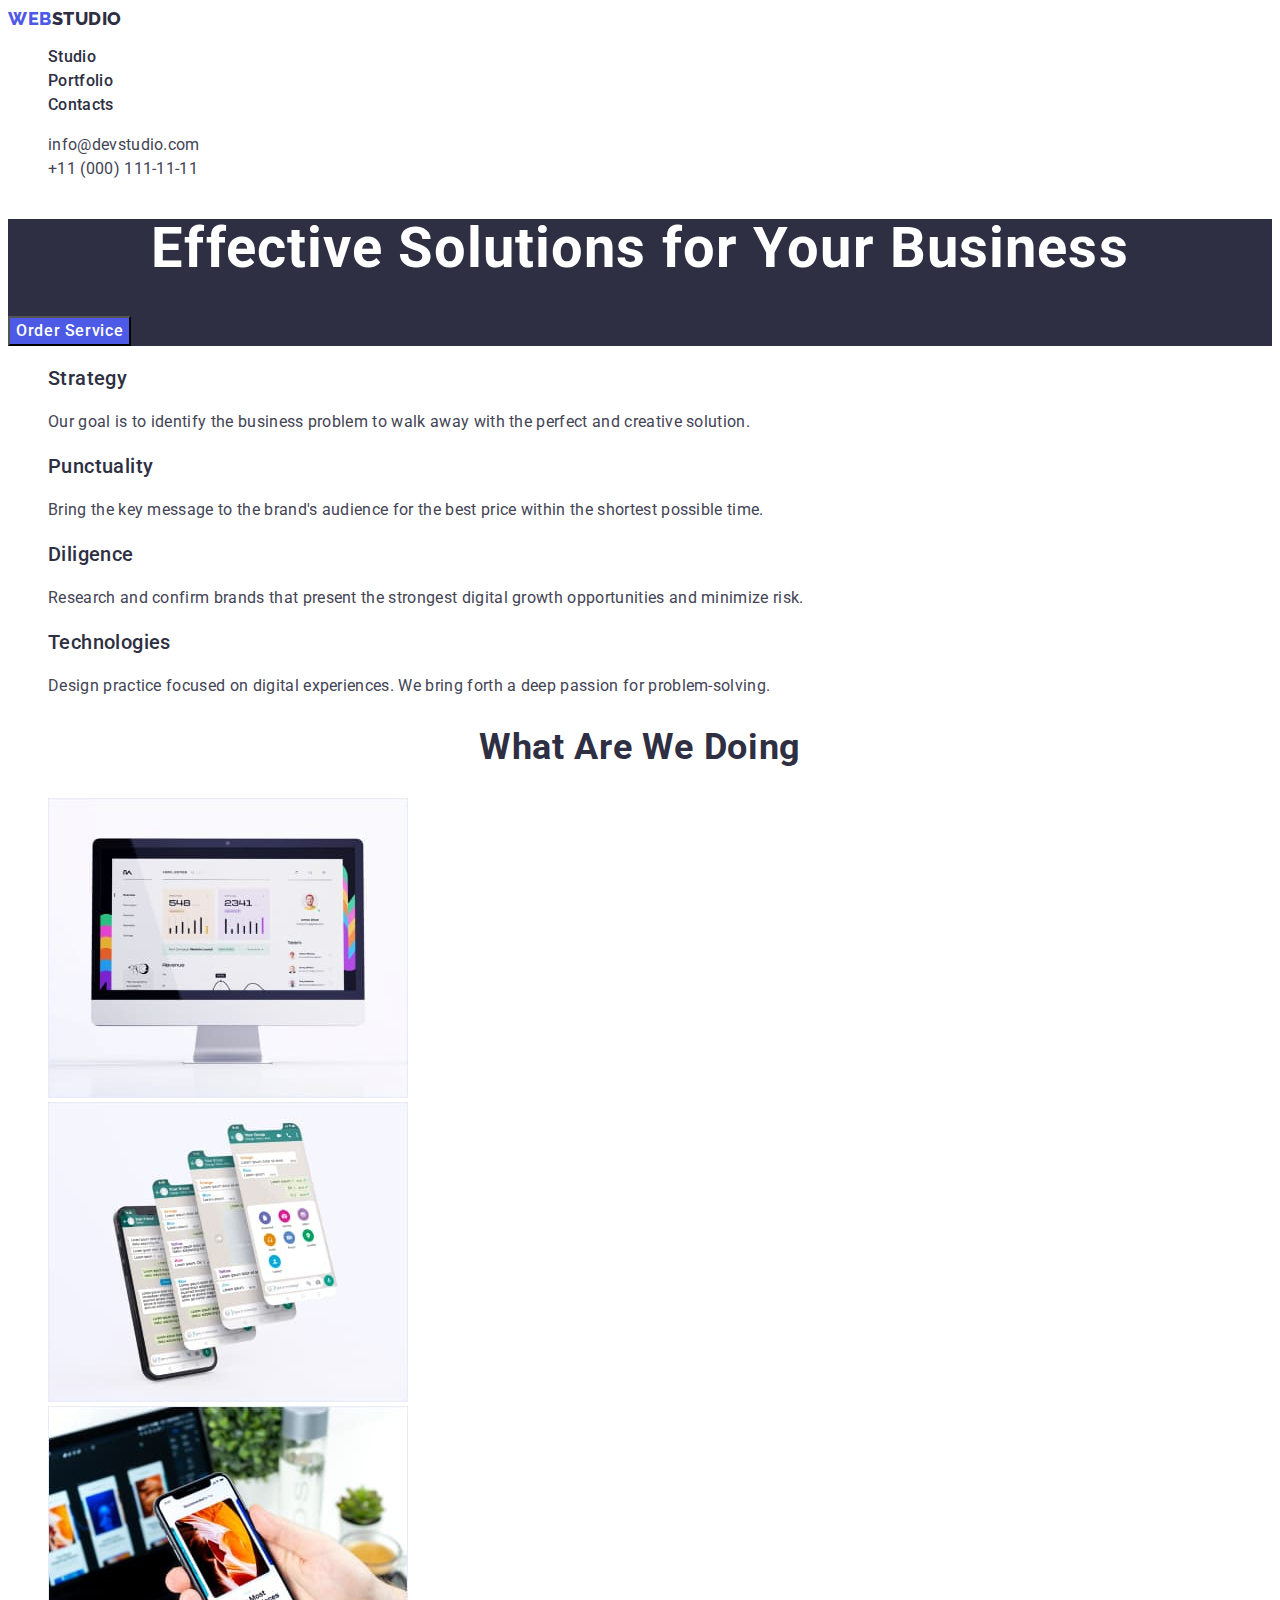
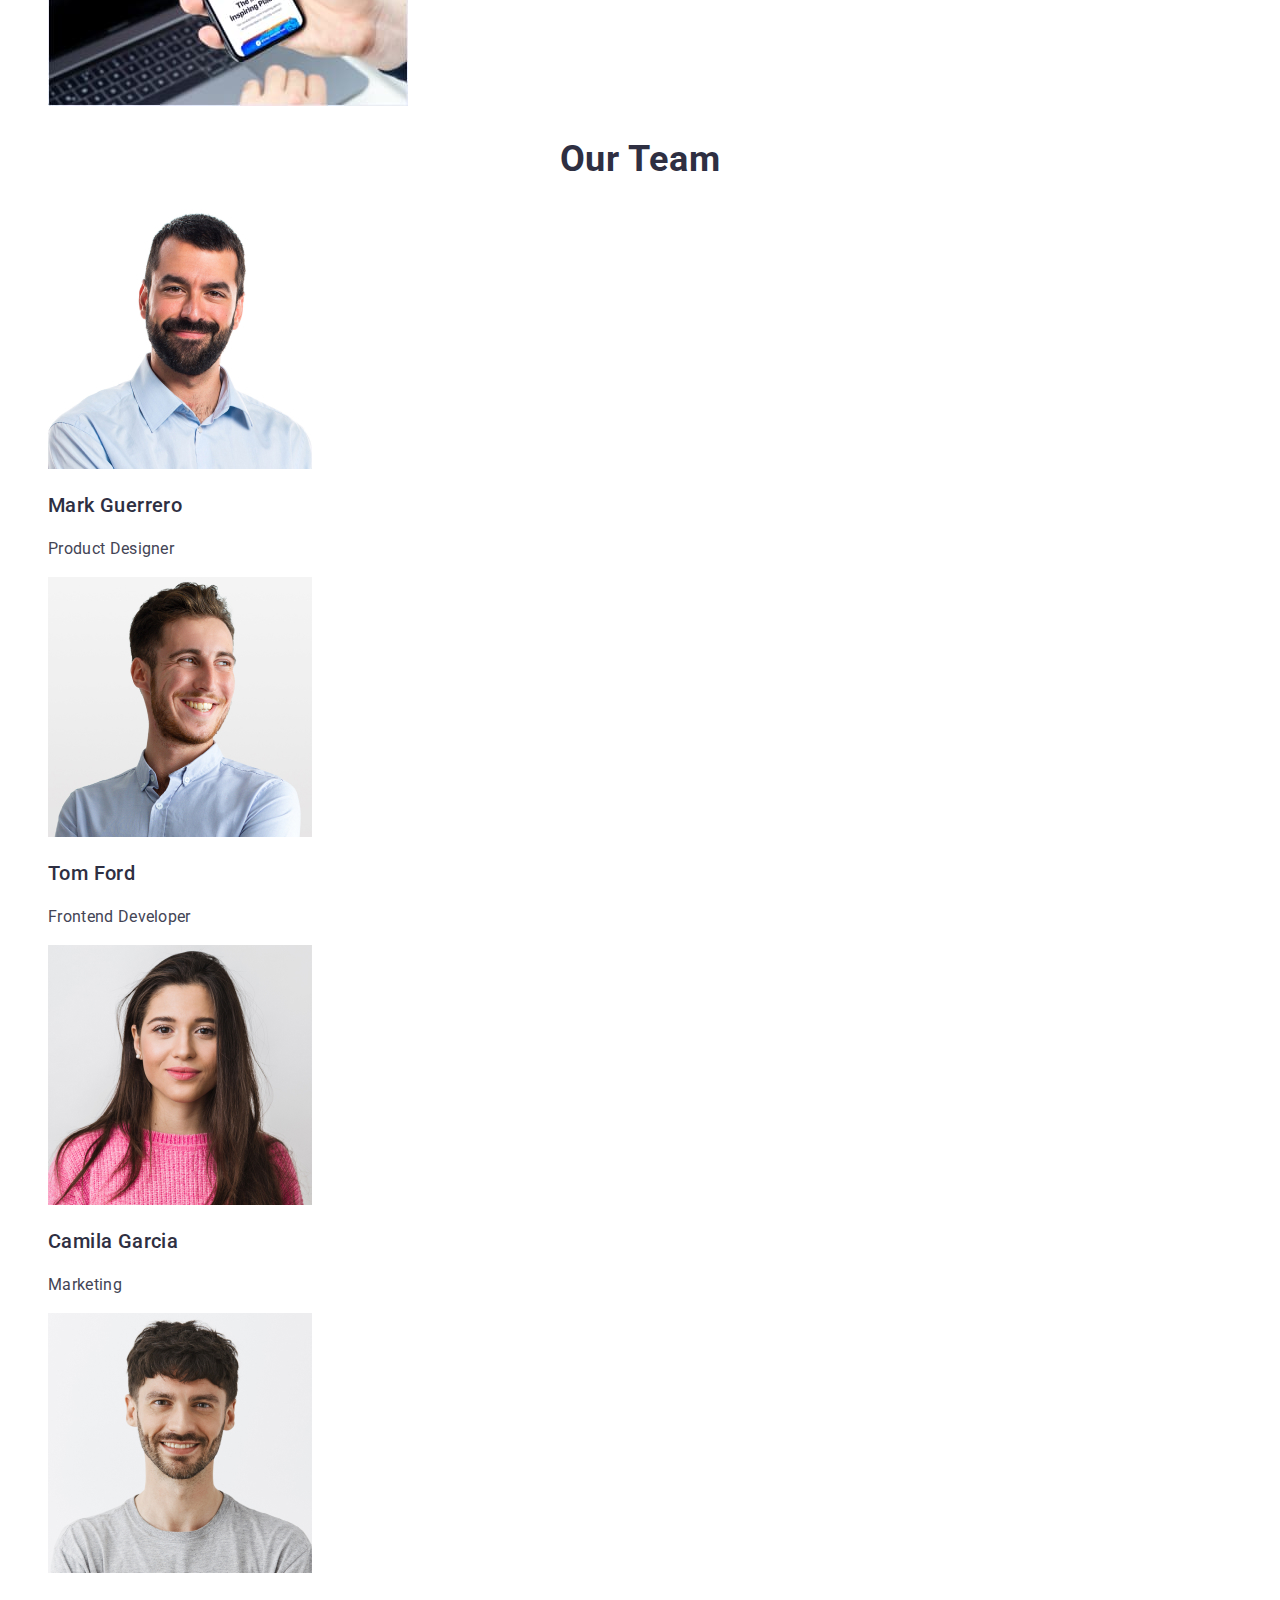
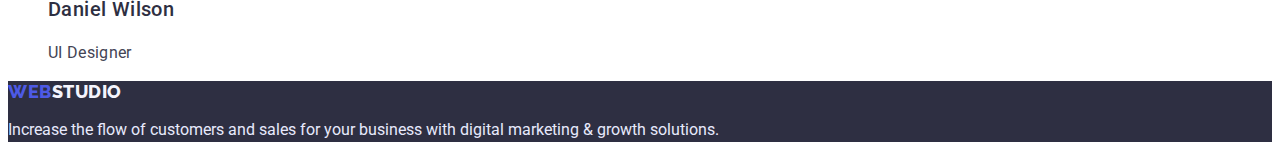
==== commit 8626bb13: "fix 16" ====
--- a/index.html
+++ b/index.html
@@ -17,9 +17,8 @@
     <!-- header -->
     <header class="header-main">
       <nav class="header-nav">
-        <a class="header-logo link" href="./index.html">
-          Web
-          <span class="studio-logo">Studio</span>
+        <a class="header-logo link" href="./index.html"
+          >Web<span class="studio-logo">Studio</span>
         </a>
 
         <ul class="menu-nav list">
@@ -55,7 +54,7 @@
       <!-- hero -->
       <section class="hero">
         <h1 class="hero-logo">Effective Solutions for Your Business</h1>
-        <button class="hero-btn" type="button">Order Service</button>
+        <button type="button" class="hero-btn">Order Service</button>
       </section>
       <!-- section 1 -->
       <section class="about-us">
@@ -183,9 +182,8 @@
     </main>
 
     <footer class="footer-box">
-      <a class="footer-logo link" href="./index.html">
-        Web
-        <span class="footer-studio-logo">Studio</span>
+      <a class="footer-logo link" href="./index.html"
+        >Web<span class="footer-studio-logo">Studio</span>
       </a>
       <p class="footer-text">
         Increase the flow of customers and sales for your business with digital
--- a/css/styles.css
+++ b/css/styles.css
@@ -9,11 +9,12 @@
   --color-cloud: #f4f4fd;
   --color-navy-blue-modal: #2e2f42;
   --color-grey: #2e2f42;
+  --color-white: #ffffff;
 }
 
 .body {
   font-family: "Roboto", sans-serif;
-  color: #434455;
+  color: var(--color-slate);
 }
 .link {
   text-decoration: none;
@@ -32,190 +33,150 @@
   line-height: 1.17;
   letter-spacing: 0.03em;
   text-transform: uppercase;
-  color: #4d5ae5;
-}
-.header-logo :hover {
-  color: #404bbf;
-}
-.header-logo:focus {
-  color: #404bbf;
-}
+  color: var(--color-iris);
+}
+
 .header-address {
   font-style: normal;
 }
-.header-mail-list {
-  line-height: 1.5;
-}
-.header-mail-list :hover {
-  color: #404bbf;
-}
+.header-mail-list,
+.header-tel-list {
+  line-height: 1.5;
+}
+.header-mail-list :hover,
 .header-mail-list :focus {
-  color: #404bbf;
-}
-.header-tel-list {
-  line-height: 1.5;
-}
-.header-tel-list :hover {
-  color: #404bbf;
-}
+  color: var(--color-ocean);
+}
+.header-tel-list :hover,
 .header-tel-list :focus {
-  color: #404bbf;
-}
-.footer-logo :hover {
-  color: #404bbf;
-}
-.footer-logo :focus {
-  color: #404bbf;
-}
-.header-item :hover {
-  color: #404bbf;
-}
+  color: var(--color-ocean);
+}
+.header-item :hover,
 .header-item :focus {
-  color: #404bbf;
+  color: var(--color-ocean);
+}
+.hero-btn :hover,
+.hero-btn :focus {
+  color: var(--color-ocean);
+}
+.filters-btn:hover,
+.filters-btn:focus {
+  color: var(--color-white);
+  background: var(--color-ocean);
 }
 .studio-logo {
-  font-family: "Raleway", sans-serif;
-  font-style: normal;
+  font-family: "Raleway";
   font-weight: 800;
   font-size: 18px;
   line-height: 1.17;
   letter-spacing: 0.03em;
-  color: #2e2f42;
+  color: var(--color-navy-blue);
   text-transform: uppercase;
 }
 .footer-studio-logo {
-  font-family: "Raleway", sans-serif;
-  font-style: normal;
+  font-family: "Raleway";
   font-weight: 800;
   font-size: 18px;
   line-height: 1.17;
   letter-spacing: 0.03em;
-  color: #f4f4fd;
+  color: var(--color-cloud);
   text-transform: uppercase;
 }
 .header-link {
-  font-family: "Roboto";
-  font-style: normal;
-  font-weight: 500;
-  font-size: 16px;
-  line-height: 1.5;
-  letter-spacing: 0.02em;
-  color: #2e2f42;
+  font-weight: 500;
+  font-size: 16px;
+  line-height: 1.5;
+  letter-spacing: 0.02em;
+  color: var(--color-grey);
 }
 .head-mail,
 .head-tel {
-  font-family: "Roboto";
-  font-style: normal;
-  font-weight: 400;
-  font-size: 16px;
-  line-height: 1.5;
-  letter-spacing: 0.02em;
-  color: #434455;
+  font-weight: 400;
+  font-size: 16px;
+  line-height: 1.5;
+  letter-spacing: 0.02em;
+  color: var(--color-slate);
 }
 /* hero */
 .hero {
-  background-color: #2e2f42;
+  background-color: var(--color-grey);
 }
 .hero-btn {
-  background-color: #4d5ae5;
   font-family: "Roboto", sans-serif;
   font-style: normal;
+  background-color: var(--color-iris);
   font-weight: 500;
   font-size: 16px;
   line-height: 1.5;
   letter-spacing: 0.04em;
-  color: #ffffff;
+  color: var(--color-white);
   cursor: pointer;
 }
 .hero-logo {
-  font-family: "Roboto";
-  font-style: normal;
   font-weight: 700;
   font-size: 56px;
   line-height: 1.07;
-  color: #ffffff;
+  color: var(--color-white);
+  letter-spacing: 0.02em;
   text-align: center;
 }
 /* section 1 */
 .main-title {
-  font-family: "Roboto";
-  font-style: normal;
   font-weight: 500;
   font-size: 20px;
   line-height: 1.2;
-  color: #2e2f42;
+  color: var(--color-navy-blue);
   letter-spacing: 0.02em;
 }
 .subtitle {
-  font-family: "Roboto";
-  font-style: normal;
-  font-weight: 400;
-  font-size: 16px;
-  line-height: 1.5;
-  letter-spacing: 0.02em;
-  color: #434455;
+  font-weight: 400;
+  font-size: 16px;
+  line-height: 1.5;
+  letter-spacing: 0.02em;
+  color: var(--color-slate);
 }
 .subtitle-section {
-  font-family: "Roboto";
-  font-style: normal;
   font-weight: 700;
   font-size: 36px;
   line-height: 1.11;
   text-align: center;
   letter-spacing: 0.02em;
   text-transform: capitalize;
-  color: #2e2f42;
+  color: var(--color-navy-blue);
 }
 .subject {
-  font-family: "Roboto";
-  font-style: normal;
   font-weight: 700;
   font-size: 36px;
   line-height: 1.11;
   text-align: center;
   text-transform: capitalize;
   letter-spacing: 0.02em;
-  color: #2e2f42;
+  color: var(--color-navy-blue);
 }
 .footer-box {
   background-color: var(--color-navy-blue);
 }
-/* section 2 */
-.caption {
-}
-.picture list {
-}
-.list-image {
-}
-.picture {
-}
-/* section 3 */
-.team-picture {
-}
-.team-pct {
-}
+
 .name {
   font-weight: 500;
   font-size: 20px;
   line-height: 1.2;
   letter-spacing: 0.02em;
-  color: #2e2f42;
+  color: var(--color-navy-blue);
 }
 .profession {
   font-weight: 400;
   font-size: 16px;
   line-height: 1.5;
   letter-spacing: 0.02em;
-  color: #434455;
+  color: var(--color-slate);
 }
 .footer-text {
-  font-family: "Roboto";
-  font-style: normal;
-  font-weight: 400;
-  font-size: 16px;
-  line-height: 1.5;
-  color: #e7e9fc;
-  background-color: #2e2f42;
+  font-weight: 400;
+  font-size: 16px;
+  line-height: 1.5;
+  color: var(--color-cornflower);
+  background-color: var(--color-navy-blue);
 }
 /**------ portfolio */
 .filters-btn {
@@ -224,26 +185,22 @@
   font-weight: 500;
   font-size: 16px;
   line-height: 1.5;
-  color: #4d5ae5;
+  letter-spacing: 0.04em;
+  color: var(--color-iris);
   cursor: pointer;
 }
-.filters-btn:hover {
-  color: #ffffff;
-  border-color: #404bbf;
-}
+
 .project-card-text {
-  font-family: "Roboto";
-  font-style: normal;
   font-weight: 500;
   font-size: 20px;
   line-height: 1.2;
-  color: #2e2f42;
+  letter-spacing: 0.02em;
+  color: var(--color-navy-blue);
 }
 .project-card-paragraph {
-  font-family: "Roboto";
-  font-style: normal;
-  font-weight: 400;
-  font-size: 16px;
-  line-height: 1.5;
+  font-weight: 400;
+  font-size: 16px;
+  line-height: 1.5;
+  letter-spacing: 0.02em;
   color: #434455;
 }
